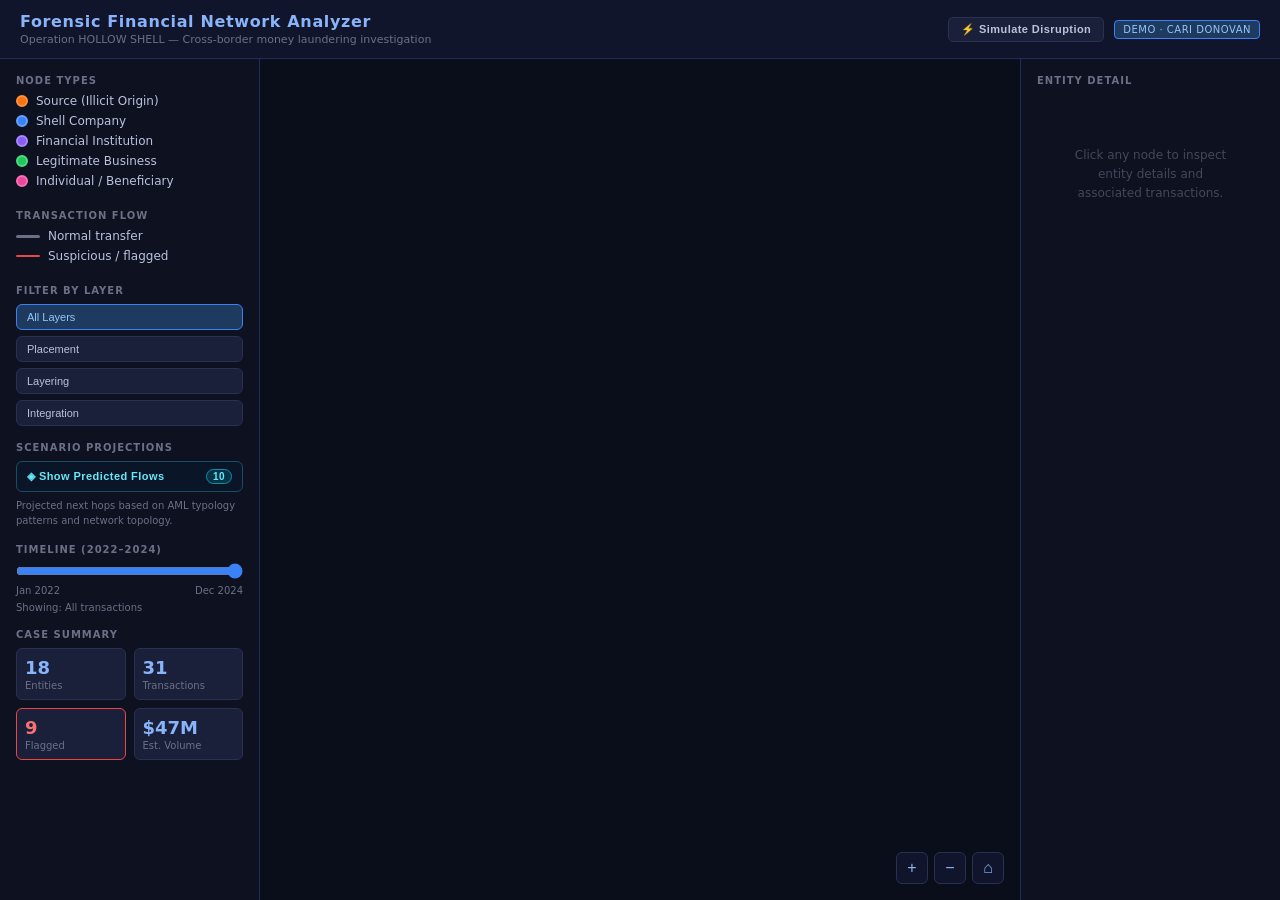
==== index.html @ 0a5bdac6 "Sync demo from private repo" ====
<!doctype html>
<html lang="en">
  <head>
    <meta charset="UTF-8" />
    <meta name="viewport" content="width=device-width, initial-scale=1.0" />
    <title>Forensic Financial Network—Cari Donovan Demo</title>
    <link rel="stylesheet" href="styles.css" />
    <script src="https://d3js.org/d3.v7.min.js"></script>
  </head>
  <body>
    <header id="header">
      <div class="header-left">
        <h1>Forensic Financial Network Analyzer</h1>
        <p>
          Operation HOLLOW SHELL — Cross-border money laundering investigation
        </p>
      </div>
      <div class="header-right">
        <button id="mode-toggle">⚡ Simulate Disruption</button>
        <span class="badge">Demo · Cari Donovan</span>
      </div>
    </header>

    <div class="disrupt-banner" id="disrupt-banner">
      ⚠ Disruption Simulation active — click any node to freeze / seize it and
      model the impact on fund flows
    </div>

    <div class="workspace">
      <!-- Left Sidebar -->
      <div class="sidebar">
        <div>
          <div class="panel-title">Node Types</div>
          <div class="legend-item">
            <div
              class="legend-dot"
              style="background: #f97316; border: 2px solid #fb923c"
            ></div>
            Source (Illicit Origin)
          </div>
          <div class="legend-item">
            <div
              class="legend-dot"
              style="background: #3b82f6; border: 2px solid #60a5fa"
            ></div>
            Shell Company
          </div>
          <div class="legend-item">
            <div
              class="legend-dot"
              style="background: #8b5cf6; border: 2px solid #a78bfa"
            ></div>
            Financial Institution
          </div>
          <div class="legend-item">
            <div
              class="legend-dot"
              style="background: #22c55e; border: 2px solid #4ade80"
            ></div>
            Legitimate Business
          </div>
          <div class="legend-item">
            <div
              class="legend-dot"
              style="background: #ec4899; border: 2px solid #f472b6"
            ></div>
            Individual / Beneficiary
          </div>
        </div>

        <div>
          <div class="panel-title">Transaction Flow</div>
          <div class="legend-item">
            <div class="legend-line" style="background: #6c7086"></div>
            Normal transfer
          </div>
          <div class="legend-item">
            <div
              class="legend-line"
              style="
                background: #ef4444;
                border-top: 2px dashed #ef4444;
                height: 0;
              "
            ></div>
            Suspicious / flagged
          </div>
        </div>

        <!-- Prediction legend item (shown when predictions active) -->
        <div id="legend-prediction" style="display: none">
          <div class="legend-item">
            <div
              class="legend-line"
              style="
                background: #06b6d4;
                border-top: 2px dashed #06b6d4;
                height: 0;
              "
            ></div>
            Predicted next flow
          </div>
        </div>

        <!-- Disruption legend (shown only in disrupt mode) -->
        <div id="legend-disrupt">
          <div class="panel-title" style="color: #d97706">Disruption Mode</div>
          <div class="legend-item">
            <div class="legend-dot-frozen"></div>
            Frozen / seized entity
          </div>
          <div class="legend-item">
            <div
              class="legend-line"
              style="background: #374151; opacity: 0.4"
            ></div>
            Blocked flow
          </div>
          <div class="legend-item">
            <div
              class="legend-line"
              style="
                background: #f59e0b;
                border-top: 2px dashed #f59e0b;
                height: 0;
              "
            ></div>
            Predicted reroute
          </div>
        </div>

        <div>
          <div class="panel-title">Filter by Layer</div>
          <div class="filter-group">
            <button class="filter-btn active" data-layer="all">
              All Layers
            </button>
            <button class="filter-btn" data-layer="placement">Placement</button>
            <button class="filter-btn" data-layer="layering">Layering</button>
            <button class="filter-btn" data-layer="integration">
              Integration
            </button>
          </div>
        </div>

        <div>
          <div class="panel-title">Scenario Projections</div>
          <button
            id="predictions-toggle"
            title="Show predicted next-hop flows based on known typologies"
          >
            ◈ Show Predicted Flows
            <span class="pred-count" id="pred-count">10</span>
          </button>
          <div
            style="
              font-size: 10px;
              color: #6c7086;
              margin-top: 6px;
              line-height: 1.5;
            "
            id="pred-hint"
          >
            Projected next hops based on AML typology patterns and network
            topology.
          </div>
        </div>

        <div>
          <div class="panel-title">Timeline (2022–2024)</div>
          <div class="timeline-wrap">
            <input type="range" id="timeline" min="0" max="100" value="100" />
            <div class="timeline-labels">
              <span id="tl-start">Jan 2022</span>
              <span id="tl-end">Dec 2024</span>
            </div>
            <div style="font-size: 10px; color: #6c7086" id="tl-active">
              Showing: All transactions
            </div>
          </div>
        </div>

        <div>
          <div class="panel-title">Case Summary</div>
          <div class="stats-grid">
            <div class="stat-card">
              <div class="stat-value" id="stat-entities">18</div>
              <div class="stat-label">Entities</div>
            </div>
            <div class="stat-card">
              <div class="stat-value" id="stat-txns">31</div>
              <div class="stat-label">Transactions</div>
            </div>
            <div class="stat-card alert">
              <div class="stat-value" id="stat-flagged">9</div>
              <div class="stat-label">Flagged</div>
            </div>
            <div class="stat-card">
              <div class="stat-value">$47M</div>
              <div class="stat-label">Est. Volume</div>
            </div>
          </div>
        </div>
      </div>

      <!-- Graph -->
      <div id="graph">
        <div class="tooltip" id="tooltip"></div>
        <div class="graph-controls">
          <button class="ctrl-btn" id="zoom-in" title="Zoom in">+</button>
          <button class="ctrl-btn" id="zoom-out" title="Zoom out">−</button>
          <button class="ctrl-btn" id="zoom-reset" title="Reset view">⌂</button>
        </div>
      </div>

      <!-- Right Detail / Disruption Panel -->
      <div class="detail-panel" id="detail-panel">
        <div class="panel-title" id="right-panel-title">Entity Detail</div>
        <div class="detail-empty" id="detail-empty">
          Click any node to inspect<br />entity details and<br />associated
          transactions.
        </div>
      </div>
    </div>

    <script>
      // ═══════════════════════════════════════════════════════════════
      //  SCENARIO DATA — Operation HOLLOW SHELL
      // ═══════════════════════════════════════════════════════════════

      const NODES = [
        {
          id: 'criminal-org',
          label: 'Criminal Org\n(Undisclosed)',
          type: 'source',
          layer: 'placement',
          risk: 'high',
          country: 'MX',
          desc: 'Primary source of illicit funds generated through narcotics trafficking.',
          totalIn: 0,
          totalOut: 18500000,
        },
        {
          id: 'cash-biz-1',
          label: 'Lucky Star\nCasino',
          type: 'source',
          layer: 'placement',
          risk: 'high',
          country: 'MX',
          desc: 'Cash-intensive business used to commingle illicit proceeds.',
          totalIn: 3200000,
          totalOut: 5100000,
        },
        {
          id: 'cash-biz-2',
          label: 'Rapid Exchange\n(FX Broker)',
          type: 'source',
          layer: 'placement',
          risk: 'high',
          country: 'PA',
          desc: 'Unlicensed money service business facilitating bulk cash exchange.',
          totalIn: 2800000,
          totalOut: 4600000,
        },
        {
          id: 'shell-1',
          label: 'Vantage\nHoldings Ltd',
          type: 'shell',
          layer: 'layering',
          risk: 'high',
          country: 'BVI',
          desc: 'British Virgin Islands shell with single nominee director. No disclosed UBO.',
          totalIn: 9200000,
          totalOut: 8800000,
        },
        {
          id: 'shell-2',
          label: 'Meridian\nCapital SA',
          type: 'shell',
          layer: 'layering',
          risk: 'high',
          country: 'PA',
          desc: 'Panama registered entity. Shares same registered agent as 3 other shells.',
          totalIn: 6400000,
          totalOut: 6100000,
        },
        {
          id: 'shell-3',
          label: 'Crestview\nLLC',
          type: 'shell',
          layer: 'layering',
          risk: 'medium',
          country: 'WY',
          desc: 'Wyoming LLC. Minimal activity history. Formed 3 months before first large transfer.',
          totalIn: 4200000,
          totalOut: 3900000,
        },
        {
          id: 'shell-4',
          label: 'Opal\nVentures GmbH',
          type: 'shell',
          layer: 'layering',
          risk: 'high',
          country: 'DE',
          desc: 'German entity used to add EU jurisdictional legitimacy layer.',
          totalIn: 5100000,
          totalOut: 4700000,
        },
        {
          id: 'shell-5',
          label: 'Nexus\nTrade Inc',
          type: 'shell',
          layer: 'layering',
          risk: 'medium',
          country: 'SG',
          desc: 'Singapore-registered. Purports to be import/export; no verifiable trade records.',
          totalIn: 3800000,
          totalOut: 3400000,
        },
        {
          id: 'bank-offshore',
          label: 'Cayman\nPrivate Bank',
          type: 'institution',
          layer: 'layering',
          risk: 'high',
          country: 'KY',
          desc: 'Offshore private bank. Weak AML controls. Three SARs filed by correspondent banks.',
          totalIn: 12000000,
          totalOut: 11200000,
        },
        {
          id: 'bank-eu',
          label: 'Eurobank\nZurich',
          type: 'institution',
          layer: 'layering',
          risk: 'medium',
          country: 'CH',
          desc: 'Swiss private bank. Correspondent account used for layering. Subpoena issued.',
          totalIn: 7400000,
          totalOut: 6900000,
        },
        {
          id: 'bank-us',
          label: 'Atlantic\nNational Bank',
          type: 'institution',
          layer: 'layering',
          risk: 'low',
          country: 'US',
          desc: 'US correspondent bank. Flagged structuring patterns. Filed CTRs. Cooperating.',
          totalIn: 4100000,
          totalOut: 3600000,
        },
        {
          id: 're-miami',
          label: 'Bayshore\nProperties LLC',
          type: 'legitimate',
          layer: 'integration',
          risk: 'medium',
          country: 'US',
          desc: 'Luxury real estate purchases. $12.4M in Miami condos acquired in 18 months.',
          totalIn: 5200000,
          totalOut: 0,
        },
        {
          id: 're-madrid',
          label: 'Iberian\nReal Estate SA',
          type: 'legitimate',
          layer: 'integration',
          risk: 'medium',
          country: 'ES',
          desc: 'Purchases in Madrid and Costa del Sol. Nominee buyer arrangement suspected.',
          totalIn: 3600000,
          totalOut: 0,
        },
        {
          id: 'inv-fund',
          label: 'Pinnacle\nGrowth Fund',
          type: 'legitimate',
          layer: 'integration',
          risk: 'medium',
          country: 'US',
          desc: 'Registered hedge fund. Received capital from shell entities without proper KYC.',
          totalIn: 4800000,
          totalOut: 0,
        },
        {
          id: 'art-dealer',
          label: "Maison\nD'Art Gallery",
          type: 'legitimate',
          layer: 'integration',
          risk: 'high',
          country: 'FR',
          desc: 'High-value art transactions. Used to transfer value without bank reporting requirements.',
          totalIn: 2900000,
          totalOut: 0,
        },
        {
          id: 'tech-co',
          label: 'NovaTech\nSolutions Inc',
          type: 'legitimate',
          layer: 'integration',
          risk: 'low',
          country: 'US',
          desc: 'Legitimate tech company. Unknowing recipient of laundered capital via VC round.',
          totalIn: 2100000,
          totalOut: 0,
        },
        {
          id: 'bene-1',
          label: 'R. Castillo',
          type: 'individual',
          layer: 'integration',
          risk: 'high',
          country: 'MX',
          desc: 'Suspected principal. UBO of multiple shell companies. Travel patterns align with fund flows.',
          totalIn: 1800000,
          totalOut: 0,
        },
        {
          id: 'bene-2',
          label: 'A. Muller',
          type: 'individual',
          layer: 'integration',
          risk: 'medium',
          country: 'DE',
          desc: 'Nominee director across 4 entities. Claims no knowledge of underlying transactions.',
          totalIn: 950000,
          totalOut: 0,
        },
      ];

      const LINKS = [
        {
          source: 'criminal-org',
          target: 'shell-1',
          amount: 8500000,
          date: '2022-03',
          suspicious: true,
          label: '$8.5M',
        },
        {
          source: 'criminal-org',
          target: 'shell-2',
          amount: 6200000,
          date: '2022-05',
          suspicious: true,
          label: '$6.2M',
        },
        {
          source: 'cash-biz-1',
          target: 'bank-offshore',
          amount: 3800000,
          date: '2022-02',
          suspicious: true,
          label: '$3.8M',
        },
        {
          source: 'cash-biz-1',
          target: 'shell-3',
          amount: 2100000,
          date: '2022-06',
          suspicious: false,
          label: '$2.1M',
        },
        {
          source: 'cash-biz-2',
          target: 'shell-4',
          amount: 2800000,
          date: '2022-04',
          suspicious: true,
          label: '$2.8M',
        },
        {
          source: 'cash-biz-2',
          target: 'shell-2',
          amount: 1600000,
          date: '2022-07',
          suspicious: false,
          label: '$1.6M',
        },
        {
          source: 'shell-1',
          target: 'bank-offshore',
          amount: 5400000,
          date: '2022-08',
          suspicious: true,
          label: '$5.4M',
        },
        {
          source: 'shell-1',
          target: 'shell-4',
          amount: 3100000,
          date: '2022-10',
          suspicious: true,
          label: '$3.1M',
        },
        {
          source: 'shell-2',
          target: 'bank-eu',
          amount: 4200000,
          date: '2022-09',
          suspicious: false,
          label: '$4.2M',
        },
        {
          source: 'shell-2',
          target: 'shell-5',
          amount: 2800000,
          date: '2022-11',
          suspicious: false,
          label: '$2.8M',
        },
        {
          source: 'shell-3',
          target: 'bank-eu',
          amount: 2600000,
          date: '2023-01',
          suspicious: false,
          label: '$2.6M',
        },
        {
          source: 'shell-4',
          target: 'bank-offshore',
          amount: 4200000,
          date: '2022-12',
          suspicious: true,
          label: '$4.2M',
        },
        {
          source: 'shell-5',
          target: 'bank-eu',
          amount: 1900000,
          date: '2023-02',
          suspicious: false,
          label: '$1.9M',
        },
        {
          source: 'shell-5',
          target: 'shell-3',
          amount: 1800000,
          date: '2023-03',
          suspicious: false,
          label: '$1.8M',
        },
        {
          source: 'bank-offshore',
          target: 'bank-eu',
          amount: 6800000,
          date: '2023-04',
          suspicious: true,
          label: '$6.8M',
        },
        {
          source: 'bank-offshore',
          target: 'bank-us',
          amount: 3100000,
          date: '2023-05',
          suspicious: false,
          label: '$3.1M',
        },
        {
          source: 'bank-eu',
          target: 'bank-us',
          amount: 2400000,
          date: '2023-06',
          suspicious: false,
          label: '$2.4M',
        },
        {
          source: 'bank-eu',
          target: 're-madrid',
          amount: 3600000,
          date: '2023-08',
          suspicious: false,
          label: '$3.6M',
        },
        {
          source: 'bank-eu',
          target: 'art-dealer',
          amount: 1800000,
          date: '2023-09',
          suspicious: true,
          label: '$1.8M',
        },
        {
          source: 'bank-us',
          target: 're-miami',
          amount: 2800000,
          date: '2023-10',
          suspicious: false,
          label: '$2.8M',
        },
        {
          source: 'bank-us',
          target: 'inv-fund',
          amount: 1800000,
          date: '2023-11',
          suspicious: false,
          label: '$1.8M',
        },
        {
          source: 'shell-3',
          target: 're-miami',
          amount: 2400000,
          date: '2024-01',
          suspicious: false,
          label: '$2.4M',
        },
        {
          source: 'shell-4',
          target: 'art-dealer',
          amount: 1100000,
          date: '2024-02',
          suspicious: true,
          label: '$1.1M',
        },
        {
          source: 'shell-5',
          target: 'tech-co',
          amount: 2100000,
          date: '2024-03',
          suspicious: false,
          label: '$2.1M',
        },
        {
          source: 'shell-1',
          target: 'inv-fund',
          amount: 1600000,
          date: '2024-02',
          suspicious: false,
          label: '$1.6M',
        },
        {
          source: 're-miami',
          target: 'bene-1',
          amount: 820000,
          date: '2024-04',
          suspicious: true,
          label: '$820K',
        },
        {
          source: 'art-dealer',
          target: 'bene-1',
          amount: 980000,
          date: '2024-05',
          suspicious: true,
          label: '$980K',
        },
        {
          source: 'shell-4',
          target: 'bene-2',
          amount: 950000,
          date: '2024-03',
          suspicious: false,
          label: '$950K',
        },
        {
          source: 'bank-eu',
          target: 'bene-1',
          amount: 1100000,
          date: '2024-06',
          suspicious: true,
          label: '$1.1M',
        },
      ];

      // ═══════════════════════════════════════════════════════════════
      //  REROUTE DATA — predicted alternative paths when nodes are frozen
      //  Each entry activates when its triggerNode is seized.
      //  source/target must not themselves be frozen to be shown.
      // ═══════════════════════════════════════════════════════════════
      const REROUTE_LINKS = [
        // If Cayman bank seized: shells find alternate path via Eurobank or new shells
        {
          source: 'shell-1',
          target: 'bank-eu',
          amount: 5400000,
          triggerNode: 'bank-offshore',
          label: '~$5.4M',
          confidence: 78,
          rationale:
            'Vantage Holdings has existing Eurobank correspondent relationship',
        },
        {
          source: 'shell-4',
          target: 'bank-eu',
          amount: 4200000,
          triggerNode: 'bank-offshore',
          label: '~$4.2M',
          confidence: 71,
          rationale: 'Opal GmbH EU registration enables direct Eurobank access',
        },
        {
          source: 'cash-biz-1',
          target: 'shell-2',
          amount: 3800000,
          triggerNode: 'bank-offshore',
          label: '~$3.8M',
          confidence: 65,
          rationale:
            'Casino redirects through Meridian Capital to avoid bank seizure',
        },

        // If Vantage Holdings (shell-1) seized: criminal org reroutes to dormant shells
        {
          source: 'criminal-org',
          target: 'shell-3',
          amount: 8500000,
          triggerNode: 'shell-1',
          label: '~$8.5M',
          confidence: 82,
          rationale: 'Crestview LLC activated as primary placement vehicle',
        },
        {
          source: 'criminal-org',
          target: 'shell-5',
          amount: 4200000,
          triggerNode: 'shell-1',
          label: '~$4.2M',
          confidence: 58,
          rationale: 'Nexus Trade absorbs partial volume as secondary route',
        },

        // If Eurobank seized: layering shifts to US correspondent directly
        {
          source: 'shell-2',
          target: 'bank-us',
          amount: 4200000,
          triggerNode: 'bank-eu',
          label: '~$4.2M',
          confidence: 68,
          rationale: 'Meridian Capital uses US-licensed agent for direct wire',
        },
        {
          source: 'shell-3',
          target: 'bank-us',
          amount: 2600000,
          triggerNode: 'bank-eu',
          label: '~$2.6M',
          confidence: 73,
          rationale: 'Crestview LLC reroutes via Wyoming-US banking channel',
        },

        // If Meridian Capital (shell-2) seized: criminal org redistributes
        {
          source: 'criminal-org',
          target: 'shell-4',
          amount: 6200000,
          triggerNode: 'shell-2',
          label: '~$6.2M',
          confidence: 75,
          rationale: 'Opal GmbH absorbs Meridian volume via EU shell network',
        },
        {
          source: 'cash-biz-2',
          target: 'shell-5',
          amount: 1600000,
          triggerNode: 'shell-2',
          label: '~$1.6M',
          confidence: 69,
          rationale:
            'FX broker switches to Nexus Trade as layering intermediary',
        },

        // If Atlantic Bank seized: integration channels shift
        {
          source: 'bank-eu',
          target: 'inv-fund',
          amount: 2400000,
          triggerNode: 'bank-us',
          label: '~$2.4M',
          confidence: 73,
          rationale: 'Pinnacle Fund accessed directly via Swiss wire',
        },
        {
          source: 'bank-eu',
          target: 're-miami',
          amount: 2800000,
          triggerNode: 'bank-us',
          label: '~$2.8M',
          confidence: 66,
          rationale:
            'Miami real estate funded directly via Eurobank offshore account',
        },
      ];

      // ═══════════════════════════════════════════════════════════════
      //  PREDICTED FLOWS — Option A
      //  Forward-looking next hops based on AML typology + network topology.
      //  These are always available in investigate mode (independent of
      //  disruption reroutes which are triggered by freezing a node).
      // ═══════════════════════════════════════════════════════════════
      const PREDICTED_LINKS = [
        // Shell companies likely advancing toward integration
        {
          source: 'shell-2',
          target: 're-madrid',
          confidence: 74,
          label: 'Predicted',
          rationale:
            'Meridian Capital matches typology of Panama shells that direct into European real estate. Shared registered agent with known Iberian real estate network.',
        },
        {
          source: 'shell-2',
          target: 'art-dealer',
          confidence: 61,
          label: 'Predicted',
          rationale:
            'Art market transactions observed in affiliated network. High-value, below SWIFT reporting threshold — low scrutiny integration vehicle.',
        },
        {
          source: 'shell-4',
          target: 'inv-fund',
          confidence: 69,
          label: 'Predicted',
          rationale:
            'Opal GmbH capital injection pattern mirrors prior Pinnacle Fund contribution structure. EU-to-US fund flow is established layering path.',
        },
        {
          source: 'shell-3',
          target: 'inv-fund',
          confidence: 58,
          label: 'Predicted',
          rationale:
            'Crestview LLC has unaccounted outbound capacity. Fund investment is lowest-scrutiny US integration vehicle for Wyoming LLCs.',
        },

        // Offshore bank advancing directly to integration assets
        {
          source: 'bank-offshore',
          target: 're-miami',
          confidence: 77,
          label: 'Predicted',
          rationale:
            'Cayman-to-Miami real estate is the highest-frequency integration typology in this jurisdiction pair. Three prior SARs match this pattern.',
        },
        {
          source: 'bank-offshore',
          target: 'art-dealer',
          confidence: 65,
          label: 'Predicted',
          rationale:
            'Cayman bank has prior wire history to Paris art dealers. Gallery transactions avoid automatic SWIFT reporting thresholds.',
        },

        // Beneficiary likely to receive further distributions
        {
          source: 're-miami',
          target: 'bene-1',
          confidence: 82,
          label: 'Predicted',
          rationale:
            'R. Castillo has received prior distributions from this entity. Property liquidation or rental income extraction pattern consistent with timeline.',
        },
        {
          source: 'inv-fund',
          target: 'bene-1',
          confidence: 71,
          label: 'Predicted',
          rationale:
            'Fund distribution cycle aligns with prior Castillo payment timing. Principal-beneficiary link confirmed via corporate filings.',
        },

        // Secondary beneficiary extraction paths
        {
          source: 'art-dealer',
          target: 'bene-2',
          confidence: 55,
          label: 'Predicted',
          rationale:
            'A. Muller holds nominee director role in entities connected to the gallery. Secondary beneficiary extraction is consistent with nominee compensation patterns.',
        },
        {
          source: 'tech-co',
          target: 'bene-1',
          confidence: 63,
          label: 'Predicted',
          rationale:
            'NovaTech VC round investors may claim returns via capital gains. Castillo is linked to the investor group through a BVI holding entity.',
        },
      ];

      // ═══════════════════════════════════════════════════════════════
      //  Color maps
      // ═══════════════════════════════════════════════════════════════
      const NODE_COLOR = {
        source: '#f97316',
        shell: '#3b82f6',
        institution: '#8b5cf6',
        legitimate: '#22c55e',
        individual: '#ec4899',
      };

      const NODE_STROKE = {
        source: '#fb923c',
        shell: '#60a5fa',
        institution: '#a78bfa',
        legitimate: '#4ade80',
        individual: '#f472b6',
      };

      const nodeById = Object.fromEntries(NODES.map((n) => [n.id, n]));

      // ═══════════════════════════════════════════════════════════════
      //  Mode state
      // ═══════════════════════════════════════════════════════════════
      let disruptMode = false;
      let predictionsActive = false;
      const frozenNodes = new Set();

      // ═══════════════════════════════════════════════════════════════
      //  D3 setup
      // ═══════════════════════════════════════════════════════════════
      const graphEl = document.getElementById('graph');
      const width = graphEl.clientWidth;
      const height = graphEl.clientHeight;

      const svg = d3
        .select('#graph')
        .append('svg')
        .attr('width', '100%')
        .attr('height', '100%');

      const defs = svg.append('defs');

      // Arrow markers
      [
        { id: 'normal', fill: '#4b5563' },
        { id: 'suspicious', fill: '#ef4444' },
        { id: 'reroute', fill: '#f59e0b' },
        { id: 'prediction', fill: '#06b6d4' },
      ].forEach(({ id, fill }) => {
        defs
          .append('marker')
          .attr('id', `arrow-${id}`)
          .attr('viewBox', '0 -4 8 8')
          .attr('refX', 22)
          .attr('refY', 0)
          .attr('markerWidth', 6)
          .attr('markerHeight', 6)
          .attr('orient', 'auto')
          .append('path')
          .attr('d', 'M0,-4L8,0L0,4')
          .attr('fill', fill);
      });

      const zoom = d3
        .zoom()
        .scaleExtent([0.2, 3])
        .on('zoom', (e) => container.attr('transform', e.transform));

      svg.call(zoom);

      const container = svg.append('g');

      // ─── Simulation ───────────────────────────────────────────────
      const simulation = d3
        .forceSimulation(NODES)
        .force(
          'link',
          d3
            .forceLink(LINKS)
            .id((d) => d.id)
            .distance((d) => (d.suspicious ? 130 : 110)),
        )
        .force('charge', d3.forceManyBody().strength(-350))
        .force('center', d3.forceCenter(width / 2, height / 2))
        .force('x', d3.forceX().strength(0.04))
        .force('y', d3.forceY().strength(0.04))
        .force('collision', d3.forceCollide(32));

      // ─── Links ────────────────────────────────────────────────────
      const linkGroup = container.append('g').attr('class', 'links');

      let linkEls = linkGroup
        .selectAll('line')
        .data(LINKS)
        .join('line')
        .attr('class', (d) => `link ${d.suspicious ? 'suspicious' : ''}`)
        .attr('stroke', (d) => (d.suspicious ? '#ef4444' : '#4b5563'))
        .attr(
          'marker-end',
          (d) => `url(#arrow-${d.suspicious ? 'suspicious' : 'normal'})`,
        );

      const linkLabelGroup = container.append('g').attr('class', 'link-labels');
      let linkLabelEls = linkLabelGroup
        .selectAll('text')
        .data(LINKS)
        .join('text')
        .attr('class', 'link-label')
        .text((d) => d.label);

      // ─── Prediction edge groups (Option A, shown in investigate mode) ──
      const predLinkGroup = container
        .append('g')
        .attr('class', 'prediction-links');
      const predLabelGroup = container
        .append('g')
        .attr('class', 'prediction-labels');
      let predEls = predLinkGroup.selectAll('line');
      let predLabelEls = predLabelGroup.selectAll('text');

      // ─── Ghost edge groups (reroutes, populated in disrupt mode) ──
      const ghostLinkGroup = container.append('g').attr('class', 'ghost-links');
      const ghostLabelGroup = container
        .append('g')
        .attr('class', 'ghost-labels');
      let ghostEls = ghostLinkGroup.selectAll('line');
      let ghostLabelEls = ghostLabelGroup.selectAll('text');

      // ─── Nodes ────────────────────────────────────────────────────
      const nodeGroup = container.append('g').attr('class', 'nodes');

      let nodeEls = nodeGroup
        .selectAll('g')
        .data(NODES)
        .join('g')
        .attr('class', 'node')
        .call(
          d3
            .drag()
            .on('start', (e, d) => {
              if (!e.active) simulation.alphaTarget(0.3).restart();
              d.fx = d.x;
              d.fy = d.y;
            })
            .on('drag', (e, d) => {
              d.fx = e.x;
              d.fy = e.y;
            })
            .on('end', (e, d) => {
              if (!e.active) simulation.alphaTarget(0);
              d.fx = null;
              d.fy = null;
            }),
        );

      nodeEls
        .filter((d) => d.risk === 'high')
        .append('circle')
        .attr('class', 'anomaly-ring')
        .attr('r', 22);

      nodeEls
        .append('circle')
        .attr('class', 'node-body')
        .attr('r', 16)
        .attr('fill', (d) => NODE_COLOR[d.type])
        .attr('stroke', (d) => NODE_STROKE[d.type]);

      // Country code label (hidden when frozen)
      nodeEls
        .append('text')
        .attr('class', 'node-country')
        .attr('text-anchor', 'middle')
        .attr('dy', '0.35em')
        .attr('font-size', '10px')
        .attr('fill', '#fff')
        .attr('font-weight', 'bold')
        .text((d) => d.country);

      // Lock icon (shown when frozen)
      nodeEls
        .append('text')
        .attr('class', 'node-lock')
        .attr('text-anchor', 'middle')
        .attr('dy', '0.35em')
        .attr('font-size', '14px')
        .style('display', 'none')
        .text('🔒');

      // Node labels
      nodeEls
        .append('text')
        .attr('text-anchor', 'middle')
        .attr('y', 26)
        .attr('fill', '#bac2de')
        .attr('font-size', '9px')
        .selectAll('tspan')
        .data((d) => d.label.split('\n'))
        .join('tspan')
        .attr('x', 0)
        .attr('dy', (d, i) => (i === 0 ? 0 : '1.2em'))
        .text((d) => d);

      // ─── Tooltip & node interaction ───────────────────────────────
      const tooltip = document.getElementById('tooltip');

      nodeEls
        .on('mouseover', (event, d) => {
          const frozenLabel = frozenNodes.has(d.id) ? ' · FROZEN' : '';
          tooltip.style.opacity = '1';
          tooltip.innerHTML = `<strong>${d.label.replace('\n', ' ')}</strong>${frozenLabel}<br/>${d.country} · ${d.type}<br/><span style="color:#6c7086">${d.desc.substring(0, 80)}…</span>`;
        })
        .on('mousemove', (event) => {
          const rect = graphEl.getBoundingClientRect();
          const x = event.clientX - rect.left + 12;
          const y = event.clientY - rect.top + 12;
          tooltip.style.left = `${Math.min(x, rect.width - 220)}px`;
          tooltip.style.top = `${Math.min(y, rect.height - 100)}px`;
        })
        .on('mouseout', () => {
          tooltip.style.opacity = '0';
        })
        .on('click', (event, d) => {
          if (disruptMode) {
            toggleFreeze(d);
          } else {
            showDetail(d);
          }
        });

      // ─── Simulation tick ──────────────────────────────────────────
      simulation.on('tick', () => {
        linkEls
          .attr('x1', (d) => d.source.x)
          .attr('y1', (d) => d.source.y)
          .attr('x2', (d) => d.target.x)
          .attr('y2', (d) => d.target.y);

        linkLabelEls
          .attr('x', (d) => (d.source.x + d.target.x) / 2)
          .attr('y', (d) => (d.source.y + d.target.y) / 2);

        nodeEls.attr('transform', (d) => `translate(${d.x},${d.y})`);

        ghostEls
          .attr('x1', (d) => nodeById[d.source]?.x ?? 0)
          .attr('y1', (d) => nodeById[d.source]?.y ?? 0)
          .attr('x2', (d) => nodeById[d.target]?.x ?? 0)
          .attr('y2', (d) => nodeById[d.target]?.y ?? 0);

        ghostLabelEls
          .attr(
            'x',
            (d) =>
              ((nodeById[d.source]?.x ?? 0) + (nodeById[d.target]?.x ?? 0)) / 2,
          )
          .attr(
            'y',
            (d) =>
              ((nodeById[d.source]?.y ?? 0) + (nodeById[d.target]?.y ?? 0)) /
                2 -
              6,
          );

        predEls
          .attr('x1', (d) => nodeById[d.source]?.x ?? 0)
          .attr('y1', (d) => nodeById[d.source]?.y ?? 0)
          .attr('x2', (d) => nodeById[d.target]?.x ?? 0)
          .attr('y2', (d) => nodeById[d.target]?.y ?? 0);

        predLabelEls
          .attr(
            'x',
            (d) =>
              ((nodeById[d.source]?.x ?? 0) + (nodeById[d.target]?.x ?? 0)) / 2,
          )
          .attr(
            'y',
            (d) =>
              ((nodeById[d.source]?.y ?? 0) + (nodeById[d.target]?.y ?? 0)) /
                2 -
              6,
          );
      });

      // ═══════════════════════════════════════════════════════════════
      //  Investigate mode — entity detail panel
      // ═══════════════════════════════════════════════════════════════
      function showDetail(d) {
        const panel = document.getElementById('detail-panel');
        document.getElementById('right-panel-title').textContent =
          'Entity Detail';
        const relatedLinks = LINKS.filter(
          (l) =>
            (l.source.id || l.source) === d.id ||
            (l.target.id || l.target) === d.id,
        );
        panel.innerHTML = `
    <div class="panel-title">Entity Detail</div>
    <div class="detail-card">
      <h3>${d.label.replace('\n', ' ')}</h3>
      <div class="detail-row"><span>Type</span><span>${d.type}</span></div>
      <div class="detail-row"><span>Country</span><span>${d.country}</span></div>
      <div class="detail-row"><span>Layer</span><span style="text-transform:capitalize">${d.layer}</span></div>
      <div class="detail-row"><span>Risk</span><span><span class="risk-badge risk-${d.risk}">${d.risk}</span></span></div>
      ${d.totalIn ? `<div class="detail-row"><span>Total In</span><span>$${(d.totalIn / 1e6).toFixed(1)}M</span></div>` : ''}
      ${d.totalOut ? `<div class="detail-row"><span>Total Out</span><span>$${(d.totalOut / 1e6).toFixed(1)}M</span></div>` : ''}
    </div>
    <div class="detail-card">
      <h3>Description</h3>
      <p style="font-size:11px;color:#bac2de;line-height:1.6">${d.desc}</p>
    </div>
    <div class="detail-card">
      <h3>Transactions (${relatedLinks.length})</h3>
      <div class="txn-list">
        ${relatedLinks
          .map((l) => {
            const srcId = l.source.id || l.source;
            const tgtId = l.target.id || l.target;
            const dir = srcId === d.id ? '→' : '←';
            const other =
              srcId === d.id
                ? NODES.find((n) => n.id === tgtId)?.label.replace('\n', ' ')
                : NODES.find((n) => n.id === srcId)?.label.replace('\n', ' ');
            return `<div class="txn-item ${l.suspicious ? 'txn-suspicious' : ''}">
            <div><span class="txn-amount">${l.label}</span> ${dir} ${other || '?'}</div>
            <div style="color:#6c7086;margin-top:2px">${l.date}${l.suspicious ? ' · ⚠ Flagged' : ''}</div>
          </div>`;
          })
          .join('')}
      </div>
    </div>
    ${(() => {
      if (!predictionsActive) return '';
      const preds = PREDICTED_LINKS.filter(
        (p) => p.source === d.id || p.target === d.id,
      );
      if (!preds.length) return '';
      return `<div class="detail-card" style="border-color:#164e63;background:#031a25">
        <h3 style="color:#67e8f9">Predicted Next Flows (${preds.length})</h3>
        <div class="txn-list">
          ${preds
            .map((p) => {
              const dir = p.source === d.id ? '→' : '←';
              const otherId = p.source === d.id ? p.target : p.source;
              const other =
                nodeById[otherId]?.label.replace('\n', ' ') || otherId;
              return `<div class="txn-item txn-predicted">
              <div><span class="txn-amount">${p.label}</span> ${dir} ${other}</div>
              <div style="display:flex;align-items:center;gap:6px;margin-top:4px">
                <div style="flex:1;height:3px;background:#0c2a36;border-radius:2px">
                  <div style="width:${p.confidence}%;height:100%;background:#06b6d4;border-radius:2px"></div>
                </div>
                <span style="color:#0891b2;font-size:9px">${p.confidence}%</span>
              </div>
              <div style="color:#4b6670;margin-top:3px;font-size:9px">${p.rationale}</div>
            </div>`;
            })
            .join('')}
        </div>
      </div>`;
    })()}
  `;
      }

      // ═══════════════════════════════════════════════════════════════
      //  Predicted flow paths — Option A
      // ═══════════════════════════════════════════════════════════════
      function applyPredictions() {
        if (!predictionsActive || disruptMode) {
          predLinkGroup.selectAll('line').remove();
          predLabelGroup.selectAll('text').remove();
          predEls = predLinkGroup.selectAll('line');
          predLabelEls = predLabelGroup.selectAll('text');
          return;
        }

        predEls = predLinkGroup
          .selectAll('line')
          .data(PREDICTED_LINKS)
          .join('line')
          .attr('class', 'prediction-link')
          .attr('marker-end', 'url(#arrow-prediction)')
          .attr('x1', (d) => nodeById[d.source]?.x ?? 0)
          .attr('y1', (d) => nodeById[d.source]?.y ?? 0)
          .attr('x2', (d) => nodeById[d.target]?.x ?? 0)
          .attr('y2', (d) => nodeById[d.target]?.y ?? 0)
          .on('mouseover', (event, d) => {
            tooltip.style.opacity = '1';
            tooltip.innerHTML = `
        <strong style="color:#67e8f9">Predicted Flow</strong><br/>
        ${nodeById[d.source]?.label.replace('\n', ' ')} → ${nodeById[d.target]?.label.replace('\n', ' ')}<br/>
        <span style="color:#0891b2">${d.confidence}% confidence</span><br/>
        <span style="color:#6c7086">${d.rationale}</span>`;
          })
          .on('mousemove', (event) => {
            const rect = graphEl.getBoundingClientRect();
            const x = event.clientX - rect.left + 12;
            const y = event.clientY - rect.top + 12;
            tooltip.style.left = `${Math.min(x, rect.width - 220)}px`;
            tooltip.style.top = `${Math.min(y, rect.height - 120)}px`;
          })
          .on('mouseout', () => {
            tooltip.style.opacity = '0';
          });

        predLabelEls = predLabelGroup
          .selectAll('text')
          .data(PREDICTED_LINKS)
          .join('text')
          .attr('class', 'prediction-link-label')
          .text((d) => `${d.confidence}%`)
          .attr(
            'x',
            (d) =>
              ((nodeById[d.source]?.x ?? 0) + (nodeById[d.target]?.x ?? 0)) / 2,
          )
          .attr(
            'y',
            (d) =>
              ((nodeById[d.source]?.y ?? 0) + (nodeById[d.target]?.y ?? 0)) /
                2 -
              6,
          );
      }

      document
        .getElementById('predictions-toggle')
        .addEventListener('click', () => {
          if (disruptMode) return;
          setPredictions(!predictionsActive);
        });

      function setPredictions(on) {
        predictionsActive = on;
        const btn = document.getElementById('predictions-toggle');
        btn.classList.toggle('active', on);
        // Update label text while preserving the count badge span
        const badge = btn.querySelector('.pred-count');
        btn.textContent = on
          ? '◈ Hide Predicted Flows '
          : '◈ Show Predicted Flows ';
        btn.appendChild(badge);
        document.getElementById('legend-prediction').style.display = on
          ? 'block'
          : 'none';
        document.getElementById('pred-hint').style.display = on
          ? 'none'
          : 'block';
        applyPredictions();
      }

      // ═══════════════════════════════════════════════════════════════
      //  Disruption simulator
      // ═══════════════════════════════════════════════════════════════
      function getActiveReroutes() {
        return REROUTE_LINKS.filter(
          (r) =>
            frozenNodes.has(r.triggerNode) &&
            !frozenNodes.has(r.source) &&
            !frozenNodes.has(r.target),
        );
      }

      function toggleFreeze(d) {
        if (frozenNodes.has(d.id)) {
          frozenNodes.delete(d.id);
        } else {
          frozenNodes.add(d.id);
        }
        applyDisruption();
      }

      function applyDisruption() {
        // ── Node visuals ──────────────────────────────────────────────
        nodeEls
          .select('circle.node-body')
          .attr('fill', (d) =>
            frozenNodes.has(d.id) ? '#374151' : NODE_COLOR[d.type],
          )
          .attr('stroke', (d) =>
            frozenNodes.has(d.id) ? '#6b7280' : NODE_STROKE[d.type],
          )
          .attr('opacity', (d) => (frozenNodes.has(d.id) ? 0.55 : 1));

        nodeEls
          .select('.node-country')
          .style('display', (d) => (frozenNodes.has(d.id) ? 'none' : null));
        nodeEls
          .select('.node-lock')
          .style('display', (d) => (frozenNodes.has(d.id) ? null : 'none'));

        // Suppress anomaly ring pulsing on frozen nodes
        nodeEls
          .select('.anomaly-ring')
          .style('opacity', (d) => (frozenNodes.has(d.id) ? 0 : null));

        // ── Edge visuals ──────────────────────────────────────────────
        linkEls.classed('blocked', (d) => {
          const srcId = d.source.id || d.source;
          const tgtId = d.target.id || d.target;
          return frozenNodes.has(srcId) || frozenNodes.has(tgtId);
        });

        // ── Ghost reroute edges ───────────────────────────────────────
        const activeReroutes = getActiveReroutes();

        ghostEls = ghostLinkGroup
          .selectAll('line')
          .data(activeReroutes)
          .join('line')
          .attr('class', 'ghost-link')
          .attr('marker-end', 'url(#arrow-reroute)')
          .attr('x1', (d) => nodeById[d.source]?.x ?? 0)
          .attr('y1', (d) => nodeById[d.source]?.y ?? 0)
          .attr('x2', (d) => nodeById[d.target]?.x ?? 0)
          .attr('y2', (d) => nodeById[d.target]?.y ?? 0);

        ghostLabelEls = ghostLabelGroup
          .selectAll('text')
          .data(activeReroutes)
          .join('text')
          .attr('class', 'ghost-link-label')
          .text((d) => `${d.label} (${d.confidence}%)`)
          .attr(
            'x',
            (d) =>
              ((nodeById[d.source]?.x ?? 0) + (nodeById[d.target]?.x ?? 0)) / 2,
          )
          .attr(
            'y',
            (d) =>
              ((nodeById[d.source]?.y ?? 0) + (nodeById[d.target]?.y ?? 0)) /
                2 -
              6,
          );

        showDisruptionPanel();
      }

      function showDisruptionPanel() {
        const panel = document.getElementById('detail-panel');

        // Compute stats
        const blockedLinks = LINKS.filter((l) => {
          const s = l.source.id || l.source;
          const t = l.target.id || l.target;
          return frozenNodes.has(s) || frozenNodes.has(t);
        });

        const activeLinks = LINKS.filter((l) => {
          const s = l.source.id || l.source;
          const t = l.target.id || l.target;
          return !frozenNodes.has(s) && !frozenNodes.has(t);
        });

        const blockedFunds = blockedLinks.reduce((sum, l) => sum + l.amount, 0);
        const activeFunds = activeLinks.reduce((sum, l) => sum + l.amount, 0);
        const reroutes = getActiveReroutes();
        const rerouteFunds = reroutes.reduce((sum, r) => sum + r.amount, 0);

        const fmt = (v) =>
          v >= 1e6 ? `$${(v / 1e6).toFixed(1)}M` : `$${(v / 1e3).toFixed(0)}K`;

        if (frozenNodes.size === 0) {
          panel.innerHTML = `
      <div class="panel-title">Disruption Simulator</div>
      <div class="detail-empty" style="color:#6c7086;margin-top:24px">
        Click any node to<br/>freeze / seize it and<br/>model the impact.
      </div>`;
          return;
        }

        const frozenList = [...frozenNodes]
          .map((id) => {
            const node = nodeById[id];
            return `<div class="frozen-chip">
      <span>🔒 ${node?.label.replace('\n', ' ') || id}</span>
      <button onclick="unfreeze('${id}')" title="Release">✕</button>
    </div>`;
          })
          .join('');

        const rerouteItems =
          reroutes.length === 0
            ? `<div style="font-size:11px;color:#6c7086;margin-top:4px">No reroutes detected — all network paths blocked.</div>`
            : reroutes
                .map(
                  (r) => `
      <div class="reroute-item">
        <div>${nodeById[r.source]?.label.replace('\n', ' ')} → ${nodeById[r.target]?.label.replace('\n', ' ')}</div>
        <div style="color:#d97706;margin-top:2px">${r.label} · ${r.confidence}% confidence</div>
        <div class="conf-bar"><div class="conf-fill" style="width:${r.confidence}%"></div></div>
        <div style="color:#78716c;margin-top:3px;font-size:9px">${r.rationale}</div>
      </div>`,
                )
                .join('');

        panel.innerHTML = `
    <div class="panel-title" style="color:#d97706">Disruption Simulator</div>

    <div class="detail-card amber">
      <h3>Frozen Entities (${frozenNodes.size})</h3>
      <div class="frozen-list">${frozenList}</div>
      <button class="clear-btn" style="margin-top:10px" onclick="clearAllFrozen()">Clear All</button>
    </div>

    <div class="detail-card">
      <h3>Impact Analysis</h3>
      <div class="detail-row"><span>Flows blocked</span><span class="val-blocked">${blockedLinks.length}</span></div>
      <div class="detail-row"><span>Funds blocked</span><span class="val-blocked">${fmt(blockedFunds)}</span></div>
      <div class="detail-row"><span>Flows still active</span><span class="val-safe">${activeLinks.length}</span></div>
      <div class="detail-row"><span>Funds still at risk</span><span class="val-amber">${fmt(activeFunds)}</span></div>
      <div class="detail-row"><span>Predicted reroutes</span><span class="val-amber">${reroutes.length}</span></div>
      ${reroutes.length ? `<div class="detail-row"><span>Reroute volume</span><span class="val-amber">${fmt(rerouteFunds)}</span></div>` : ''}
    </div>

    <div class="detail-card amber">
      <h3>Predicted Reroutes</h3>
      <div class="reroute-list">${rerouteItems}</div>
    </div>
  `;
      }

      // Called from inline button HTML
      function unfreeze(id) {
        frozenNodes.delete(id);
        applyDisruption();
      }

      function clearAllFrozen() {
        frozenNodes.clear();
        applyDisruption();
      }

      // ═══════════════════════════════════════════════════════════════
      //  Mode toggle
      // ═══════════════════════════════════════════════════════════════
      function resetDisruptVisuals() {
        frozenNodes.clear();
        // Restore node styles
        nodeEls
          .select('circle.node-body')
          .attr('fill', (d) => NODE_COLOR[d.type])
          .attr('stroke', (d) => NODE_STROKE[d.type])
          .attr('opacity', 1);
        nodeEls.select('.node-country').style('display', null);
        nodeEls.select('.node-lock').style('display', 'none');
        nodeEls.select('.anomaly-ring').style('opacity', null);
        linkEls.classed('blocked', false);
        ghostLinkGroup.selectAll('line').remove();
        ghostLabelGroup.selectAll('text').remove();
        ghostEls = ghostLinkGroup.selectAll('line');
        ghostLabelEls = ghostLabelGroup.selectAll('text');
      }

      document.getElementById('mode-toggle').addEventListener('click', () => {
        disruptMode = !disruptMode;
        const btn = document.getElementById('mode-toggle');
        const banner = document.getElementById('disrupt-banner');
        const header = document.getElementById('header');
        const legendDisrupt = document.getElementById('legend-disrupt');
        const panel = document.getElementById('detail-panel');

        if (disruptMode) {
          btn.textContent = '✕ Exit Simulation';
          btn.classList.add('active');
          banner.classList.add('visible');
          header.classList.add('disrupt-active');
          legendDisrupt.classList.add('visible');
          graphEl.classList.add('disrupt-active-graph');
          // Hide predictions while in disruption mode; disable the toggle button
          applyPredictions(); // clears pred edges since disruptMode=true check is in applyPredictions
          document.getElementById('predictions-toggle').disabled = true;
          document.getElementById('legend-prediction').style.display = 'none';
          showDisruptionPanel();
        } else {
          btn.textContent = '⚡ Simulate Disruption';
          btn.classList.remove('active');
          banner.classList.remove('visible');
          header.classList.remove('disrupt-active');
          legendDisrupt.classList.remove('visible');
          graphEl.classList.remove('disrupt-active-graph');
          // Re-enable predictions toggle and restore if it was active before
          document.getElementById('predictions-toggle').disabled = false;
          if (predictionsActive) {
            document.getElementById('legend-prediction').style.display =
              'block';
            applyPredictions();
          }
          resetDisruptVisuals();
          // Restore investigate mode panel
          panel.innerHTML = `
      <div class="panel-title">Entity Detail</div>
      <div class="detail-empty" id="detail-empty">
        Click any node to inspect<br/>entity details and<br/>associated transactions.
      </div>`;
        }
      });

      // ═══════════════════════════════════════════════════════════════
      //  Layer filter
      // ═══════════════════════════════════════════════════════════════
      let activeLayer = 'all';

      document.querySelectorAll('.filter-btn[data-layer]').forEach((btn) => {
        btn.addEventListener('click', () => {
          document
            .querySelectorAll('.filter-btn[data-layer]')
            .forEach((b) => b.classList.remove('active'));
          btn.classList.add('active');
          activeLayer = btn.dataset.layer;
          applyFilters();
        });
      });

      // ═══════════════════════════════════════════════════════════════
      //  Timeline filter
      // ═══════════════════════════════════════════════════════════════
      let timelineMax = 100;

      const months = [];
      const start = new Date('2022-01');
      const end = new Date('2024-12');
      let cur = new Date(start);
      while (cur <= end) {
        months.push(
          `${cur.getFullYear()}-${String(cur.getMonth() + 1).padStart(2, '0')}`,
        );
        cur.setMonth(cur.getMonth() + 1);
      }

      document
        .getElementById('timeline')
        .addEventListener('input', function () {
          const idx = Math.floor((this.value / 100) * (months.length - 1));
          const cutoff = months[idx];
          document.getElementById('tl-end').textContent = formatMonth(cutoff);
          document.getElementById('tl-active').textContent =
            `Showing: through ${formatMonth(cutoff)}`;
          timelineMax = this.value;
          applyFilters();
        });

      function formatMonth(m) {
        const [y, mo] = m.split('-');
        return `${['Jan', 'Feb', 'Mar', 'Apr', 'May', 'Jun', 'Jul', 'Aug', 'Sep', 'Oct', 'Nov', 'Dec'][parseInt(mo) - 1]} ${y}`;
      }

      function getDateCutoff() {
        return months[Math.floor((timelineMax / 100) * (months.length - 1))];
      }

      function applyFilters() {
        const cutoff = getDateCutoff();

        const visibleLinks = LINKS.filter((l) => {
          if (l.date > cutoff) return false;
          if (activeLayer === 'all') return true;
          const s = NODES.find((n) => n.id === (l.source.id || l.source));
          const t = NODES.find((n) => n.id === (l.target.id || l.target));
          return s?.layer === activeLayer || t?.layer === activeLayer;
        });

        const visibleNodeIds = new Set(
          visibleLinks.flatMap((l) => [
            l.source.id || l.source,
            l.target.id || l.target,
          ]),
        );
        if (activeLayer === 'all') {
          NODES.forEach((n) => visibleNodeIds.add(n.id));
        } else {
          NODES.filter((n) => n.layer === activeLayer).forEach((n) =>
            visibleNodeIds.add(n.id),
          );
        }

        linkEls.style('display', (d) =>
          visibleLinks.includes(d) ? null : 'none',
        );
        linkLabelEls.style('display', (d) =>
          visibleLinks.includes(d) ? null : 'none',
        );
        nodeEls.style('display', (d) =>
          visibleNodeIds.has(d.id) ? null : 'none',
        );

        const flaggedCount = visibleLinks.filter((l) => l.suspicious).length;
        document.getElementById('stat-entities').textContent =
          visibleNodeIds.size;
        document.getElementById('stat-txns').textContent = visibleLinks.length;
        document.getElementById('stat-flagged').textContent = flaggedCount;
      }

      // ═══════════════════════════════════════════════════════════════
      //  Zoom controls
      // ═══════════════════════════════════════════════════════════════
      document
        .getElementById('zoom-in')
        .addEventListener('click', () =>
          svg.transition().call(zoom.scaleBy, 1.4),
        );
      document
        .getElementById('zoom-out')
        .addEventListener('click', () =>
          svg.transition().call(zoom.scaleBy, 0.7),
        );
      document
        .getElementById('zoom-reset')
        .addEventListener('click', () =>
          svg.transition().call(zoom.transform, d3.zoomIdentity),
        );

      // ─── Initial center ───────────────────────────────────────────
      simulation.on('end', () => {
        const bounds = container.node().getBBox();
        const gw = graphEl.clientWidth;
        const gh = graphEl.clientHeight;
        const scale = Math.min(
          0.85,
          0.85 * Math.min(gw / bounds.width, gh / bounds.height),
        );
        const tx = gw / 2 - scale * (bounds.x + bounds.width / 2);
        const ty = gh / 2 - scale * (bounds.y + bounds.height / 2);
        svg.call(
          zoom.transform,
          d3.zoomIdentity.translate(tx, ty).scale(scale),
        );
      });
    </script>
  </body>
</html>
---- styles.css ----
/* ═══════════════════════════════════════════════════════════════
   Layer 1 — Primitives
   Raw color values. Never use these directly in rules;
   reference them only from semantic tokens below.
   ═══════════════════════════════════════════════════════════════ */
:root {
  /* Slate (chrome / neutral UI) */
  --c-slate-950: #0a0e1a;
  --c-slate-900: #0d1120;
  --c-slate-850: #11152b;
  --c-slate-800: #1a1f3a;
  --c-slate-700: #1e2d5a;
  --c-slate-600: #2a3050;
  --c-slate-400: #6c7086;
  --c-slate-300: #bac2de;
  --c-slate-200: #cdd6f4;
  --c-slate-500: #45475a;

  /* Blue (default / investigate accent) */
  --c-blue-700:  #1e3a5f;
  --c-blue-600:  #2563eb;
  --c-blue-500:  #3b82f6;
  --c-blue-300:  #89b4fa;
  --c-blue-200:  #93c5fd;

  /* Cyan (prediction mode) */
  --c-cyan-900:  #031a25;
  --c-cyan-850:  #0a1628;
  --c-cyan-700:  #083344;
  --c-cyan-600:  #164e63;
  --c-cyan-500:  #0891b2;
  --c-cyan-400:  #06b6d4;
  --c-cyan-200:  #67e8f9;
  --c-cyan-100:  #a5f3fc;

  /* Amber (disruption mode) */
  --c-amber-950: #1c1208;
  --c-amber-900: #451a03;
  --c-amber-700: #92400e;
  --c-amber-500: #d97706;
  --c-amber-400: #f59e0b;
  --c-amber-200: #fcd34d;

  /* Red (danger / high risk / flagged) */
  --c-red-900:   #450a0a;
  --c-red-500:   #ef4444;
  --c-red-400:   #f87171;

  /* Orange (medium risk) */
  --c-orange-900:#431407;
  --c-orange-500:#f97316;
  --c-orange-400:#fb923c;

  /* Green (safe / low risk) */
  --c-green-900: #052e16;
  --c-green-500: #22c55e;
  --c-green-400: #4ade80;

  /* Gray (frozen / blocked / neutral state) */
  --c-gray-700:  #374151;
  --c-gray-500:  #6b7280;
}

/* ═══════════════════════════════════════════════════════════════
   Layer 2 — Semantic tokens
   Named by purpose. These are the only tokens used in rules.
   ═══════════════════════════════════════════════════════════════ */
:root {
  /* ── Surfaces ── */
  --surface-app:    var(--c-slate-950); /* page background */
  --surface-panel:  var(--c-slate-900); /* sidebars, detail panel */
  --surface-header: var(--c-slate-850); /* top bar */
  --surface-card:   var(--c-slate-800); /* cards, filter buttons */
  --surface-inset:  var(--c-slate-900); /* items inside cards (txn rows etc.) */

  /* ── Borders ── */
  --border-subtle:  var(--c-slate-700); /* panel/section dividers */
  --border-default: var(--c-slate-600); /* card and input borders */

  /* ── Text ── */
  --text-primary:   var(--c-slate-200);
  --text-secondary: var(--c-slate-300);
  --text-muted:     var(--c-slate-400);
  --text-disabled:  var(--c-slate-500);

  /* ── Interactive chrome (default blue accent) ── */
  --interactive-fg:           var(--c-blue-300); /* default accent text / icons */
  --interactive-fg-hover:     var(--c-blue-200); /* hover / badge text */
  --interactive-accent:       var(--c-blue-500); /* borders, range thumb */
  --interactive-bg:           var(--c-slate-800); /* idle button background */
  --interactive-bg-selected:  var(--c-blue-700);  /* active/selected background */
  --interactive-border:       var(--c-slate-600); /* idle button border */
  --interactive-border-hover: var(--c-blue-500);  /* hover border */

  /* ── Mode: Disrupt (amber) ── */
  --mode-disrupt-fg:      var(--c-amber-200); /* text, labels */
  --mode-disrupt-accent:  var(--c-amber-400); /* edge strokes, conf bar fill */
  --mode-disrupt-dim:     var(--c-amber-500); /* header border, ghost labels */
  --mode-disrupt-bg:      var(--c-amber-950); /* panel / chip backgrounds */
  --mode-disrupt-bg-deep: var(--c-amber-900); /* button hover bg */
  --mode-disrupt-border:  var(--c-amber-700); /* chip / card borders */

  /* ── Mode: Predict (cyan) ── */
  --mode-predict-fg:      var(--c-cyan-200); /* labels, button text */
  --mode-predict-fg-hover:var(--c-cyan-100); /* hover text */
  --mode-predict-accent:  var(--c-cyan-400); /* edge strokes, badge border */
  --mode-predict-dim:     var(--c-cyan-500); /* edge label fill */
  --mode-predict-bg:      var(--c-cyan-900); /* txn-predicted background */
  --mode-predict-bg-deep: var(--c-cyan-850); /* button idle background */
  --mode-predict-surface: var(--c-cyan-700); /* button active background */
  --mode-predict-border:  var(--c-cyan-600); /* card / button borders */

  /* ── Risk / status ── */
  --risk-high-fg:     var(--c-red-400);
  --risk-high-accent: var(--c-red-500);
  --risk-high-bg:     var(--c-red-900);

  --risk-medium-fg:     var(--c-orange-400);
  --risk-medium-accent: var(--c-orange-500);
  --risk-medium-bg:     var(--c-orange-900);

  --risk-low-fg:     var(--c-green-400);
  --risk-low-accent: var(--c-green-500);
  --risk-low-bg:     var(--c-green-900);

  /* ── Frozen / blocked state ── */
  --frozen-fill:   var(--c-gray-700);
  --frozen-stroke: var(--c-gray-500);
  --frozen-track:  var(--c-gray-700); /* conf-bar / progress track bg */

  /* ── Edge types ── */
  --edge-default:   var(--c-slate-600);
  --edge-flagged:   var(--c-red-500);
  --edge-blocked:   var(--c-gray-700);
  --edge-reroute:   var(--c-amber-400);
  --edge-predicted: var(--c-cyan-400);

  /* ── Layout ── */
  --sidebar-width: 260px;
  --panel-gap:     16px;
  --radius-sm:     4px;
  --radius-md:     6px;
  --radius-lg:     8px;
}

/* ═══════════════════════════════════════════════════════════════
   Reset
   ═══════════════════════════════════════════════════════════════ */
* { box-sizing: border-box; margin: 0; padding: 0; }

/* ═══════════════════════════════════════════════════════════════
   Base
   ═══════════════════════════════════════════════════════════════ */
body {
  background: var(--surface-app);
  color: var(--text-primary);
  font-family: 'Segoe UI', system-ui, sans-serif;
  height: 100vh;
  display: flex;
  flex-direction: column;
  overflow: hidden;
}

/* ═══════════════════════════════════════════════════════════════
   Header
   ═══════════════════════════════════════════════════════════════ */
header {
  padding: 12px 20px;
  background: var(--surface-header);
  border-bottom: 1px solid var(--border-subtle);
  display: flex;
  align-items: center;
  justify-content: space-between;
  flex-shrink: 0;
  transition: border-color 0.3s;
}

header.disrupt-active {
  border-bottom-color: var(--mode-disrupt-dim);
}

.header-left h1 {
  font-size: 16px;
  font-weight: 600;
  color: var(--interactive-fg);
  letter-spacing: 0.04em;
}

.header-left p {
  font-size: 11px;
  color: var(--text-muted);
  margin-top: 2px;
}

.header-right {
  display: flex;
  align-items: center;
  gap: 10px;
}

.badge {
  font-size: 10px;
  background: var(--interactive-bg-selected);
  border: 1px solid var(--interactive-accent);
  color: var(--interactive-fg-hover);
  padding: 3px 8px;
  border-radius: var(--radius-sm);
  letter-spacing: 0.05em;
  text-transform: uppercase;
}

#mode-toggle {
  font-size: 11px;
  font-weight: 600;
  padding: 5px 12px;
  border-radius: 5px;
  border: 1px solid var(--interactive-border);
  background: var(--interactive-bg);
  color: var(--text-secondary);
  cursor: pointer;
  letter-spacing: 0.04em;
  transition: all 0.2s;
}

#mode-toggle:hover  { border-color: var(--mode-disrupt-accent); color: var(--mode-disrupt-fg); }
#mode-toggle.active { background: var(--mode-disrupt-bg-deep); border-color: var(--mode-disrupt-dim); color: var(--mode-disrupt-fg); }

/* ═══════════════════════════════════════════════════════════════
   Disruption banner
   ═══════════════════════════════════════════════════════════════ */
.disrupt-banner {
  display: none;
  background: var(--mode-disrupt-bg);
  border-bottom: 1px solid var(--mode-disrupt-dim);
  padding: 5px 20px;
  font-size: 11px;
  color: var(--mode-disrupt-fg);
  flex-shrink: 0;
  letter-spacing: 0.03em;
}

.disrupt-banner.visible { display: block; }

/* ═══════════════════════════════════════════════════════════════
   Layout
   ═══════════════════════════════════════════════════════════════ */
.workspace {
  display: flex;
  flex: 1;
  overflow: hidden;
}

/* ═══════════════════════════════════════════════════════════════
   Sidebar
   ═══════════════════════════════════════════════════════════════ */
.sidebar {
  width: var(--sidebar-width);
  background: var(--surface-panel);
  border-right: 1px solid var(--border-subtle);
  padding: var(--panel-gap);
  display: flex;
  flex-direction: column;
  gap: var(--panel-gap);
  overflow-y: auto;
  flex-shrink: 0;
}

.panel-title {
  font-size: 10px;
  font-weight: 700;
  letter-spacing: 0.1em;
  text-transform: uppercase;
  color: var(--text-muted);
  margin-bottom: 8px;
}

/* ── Legend ── */
.legend-item {
  display: flex;
  align-items: center;
  gap: 8px;
  font-size: 12px;
  margin-bottom: 6px;
  color: var(--text-secondary);
}

.legend-dot {
  width: 12px;
  height: 12px;
  border-radius: 50%;
  flex-shrink: 0;
}

.legend-line {
  width: 24px;
  height: 3px;
  flex-shrink: 0;
  border-radius: 2px;
}

#legend-disrupt         { display: none; }
#legend-disrupt.visible { display: block; }

.legend-dot-frozen {
  width: 12px;
  height: 12px;
  border-radius: 50%;
  border: 2px solid var(--frozen-stroke);
  background: var(--frozen-fill);
  flex-shrink: 0;
}

/* ── Filters ── */
.filter-group {
  display: flex;
  flex-direction: column;
  gap: 6px;
}

.filter-btn {
  background: var(--interactive-bg);
  border: 1px solid var(--interactive-border);
  color: var(--text-secondary);
  padding: 6px 10px;
  border-radius: var(--radius-md);
  font-size: 11px;
  cursor: pointer;
  text-align: left;
  transition: all 0.15s;
}

.filter-btn:hover  { border-color: var(--interactive-border-hover); color: var(--interactive-fg-hover); }
.filter-btn.active { background: var(--interactive-bg-selected); border-color: var(--interactive-border-hover); color: var(--interactive-fg-hover); }

/* ── Timeline ── */
.timeline-wrap {
  display: flex;
  flex-direction: column;
  gap: 6px;
}

.timeline-labels {
  display: flex;
  justify-content: space-between;
  font-size: 10px;
  color: var(--text-muted);
}

input[type=range] {
  width: 100%;
  accent-color: var(--interactive-accent);
}

/* ── Stats ── */
.stats-grid {
  display: grid;
  grid-template-columns: 1fr 1fr;
  gap: 8px;
}

.stat-card {
  background: var(--surface-card);
  border: 1px solid var(--border-default);
  border-radius: var(--radius-md);
  padding: 8px;
}

.stat-value {
  font-size: 18px;
  font-weight: 700;
  color: var(--interactive-fg);
}

.stat-label {
  font-size: 10px;
  color: var(--text-muted);
  margin-top: 2px;
}

.stat-card.alert             { border-color: var(--risk-high-accent); }
.stat-card.alert .stat-value { color: var(--risk-high-fg); }

/* ═══════════════════════════════════════════════════════════════
   Graph canvas
   ═══════════════════════════════════════════════════════════════ */
#graph {
  flex: 1;
  position: relative;
  overflow: hidden;
}

svg {
  width: 100%;
  height: 100%;
}

.disrupt-active-graph .node circle.node-body { cursor: crosshair; }

.node circle {
  stroke-width: 2px;
  cursor: pointer;
  transition: filter 0.2s;
}

.node circle:hover {
  filter: brightness(1.3) drop-shadow(0 0 8px currentColor);
}

.node text {
  font-size: 10px;
  pointer-events: none;
  fill: var(--text-primary);
}

/* ── Links ── */
.link {
  fill: none;
  stroke-width: 1.5px;
  opacity: 0.6;
  transition: opacity 0.3s, stroke 0.3s;
}

.link.suspicious { stroke-dasharray: 5 3; opacity: 0.85; }

.link.blocked {
  opacity: 0.12;
  stroke: var(--edge-blocked) !important;
}

.link-label {
  font-size: 9px;
  fill: var(--text-muted);
  pointer-events: none;
}

/* ── Reroute edges (disruption mode) ── */
.ghost-link {
  fill: none;
  stroke: var(--edge-reroute);
  stroke-width: 2px;
  stroke-dasharray: 8 4;
  opacity: 0.85;
  animation: ghost-flow 1.4s linear infinite;
}

@keyframes ghost-flow {
  from { stroke-dashoffset: 0; }
  to   { stroke-dashoffset: -24; }
}

.ghost-link-label {
  font-size: 9px;
  fill: var(--mode-disrupt-dim);
  pointer-events: none;
  font-weight: 600;
}

/* ── Predicted flow edges (prediction mode) ── */
.prediction-link {
  fill: none;
  stroke: var(--edge-predicted);
  stroke-width: 2px;
  stroke-dasharray: 8 4;
  opacity: 0.8;
  animation: prediction-flow 1.8s linear infinite;
  cursor: pointer;
}

@keyframes prediction-flow {
  from { stroke-dashoffset: 0; }
  to   { stroke-dashoffset: -24; }
}

.prediction-link:hover { opacity: 1; stroke-width: 3px; }

.prediction-link-label {
  font-size: 9px;
  fill: var(--mode-predict-dim);
  pointer-events: none;
  font-weight: 600;
}

/* ── Anomaly ring ── */
.anomaly-ring {
  fill: none;
  stroke: var(--risk-high-accent);
  stroke-width: 3;
  stroke-dasharray: 6 3;
  animation: pulse-ring 1.5s ease-in-out infinite;
  pointer-events: none;
}

@keyframes pulse-ring {
  0%, 100% { opacity: 0.9; }
  50%       { opacity: 0.3; }
}

/* ── Zoom controls ── */
.graph-controls {
  position: absolute;
  bottom: 16px;
  right: 16px;
  display: flex;
  gap: 6px;
}

.ctrl-btn {
  width: 32px;
  height: 32px;
  background: var(--surface-header);
  border: 1px solid var(--border-default);
  color: var(--interactive-fg);
  border-radius: var(--radius-md);
  cursor: pointer;
  font-size: 16px;
  display: flex;
  align-items: center;
  justify-content: center;
  transition: border-color 0.15s;
}

.ctrl-btn:hover { border-color: var(--interactive-accent); }

/* ═══════════════════════════════════════════════════════════════
   Right detail / disruption panel
   ═══════════════════════════════════════════════════════════════ */
.detail-panel {
  width: var(--sidebar-width);
  background: var(--surface-panel);
  border-left: 1px solid var(--border-subtle);
  padding: var(--panel-gap);
  display: flex;
  flex-direction: column;
  gap: 12px;
  overflow-y: auto;
  flex-shrink: 0;
}

.detail-empty {
  color: var(--text-disabled);
  font-size: 12px;
  text-align: center;
  margin-top: 40px;
  line-height: 1.6;
}

.detail-card {
  background: var(--surface-card);
  border: 1px solid var(--border-default);
  border-radius: var(--radius-lg);
  padding: 12px;
}

.detail-card.amber {
  border-color: var(--mode-disrupt-dim);
  background: var(--mode-disrupt-bg);
}

.detail-card h3 {
  font-size: 13px;
  color: var(--interactive-fg);
  margin-bottom: 8px;
}

.detail-card.amber h3 { color: var(--mode-disrupt-fg); }

.detail-row {
  display: flex;
  justify-content: space-between;
  font-size: 11px;
  margin-bottom: 5px;
  color: var(--text-secondary);
}

.detail-row span:first-child { color: var(--text-muted); }

.detail-row .val-blocked { color: var(--risk-high-fg);    font-weight: 700; }
.detail-row .val-safe    { color: var(--risk-low-fg);     font-weight: 700; }
.detail-row .val-amber   { color: var(--mode-disrupt-fg); font-weight: 700; }

/* ── Risk badges ── */
.risk-badge {
  display: inline-block;
  padding: 2px 8px;
  border-radius: var(--radius-sm);
  font-size: 10px;
  font-weight: 700;
  text-transform: uppercase;
  letter-spacing: 0.05em;
}

.risk-high   { background: var(--risk-high-bg);   color: var(--risk-high-fg);   border: 1px solid var(--risk-high-accent); }
.risk-medium { background: var(--risk-medium-bg);  color: var(--risk-medium-fg); border: 1px solid var(--risk-medium-accent); }
.risk-low    { background: var(--risk-low-bg);     color: var(--risk-low-fg);    border: 1px solid var(--risk-low-accent); }

/* ── Transaction list ── */
.txn-list {
  display: flex;
  flex-direction: column;
  gap: 6px;
  margin-top: 4px;
}

.txn-item {
  font-size: 10px;
  background: var(--surface-inset);
  border: 1px solid var(--border-subtle);
  border-radius: var(--radius-sm);
  padding: 6px 8px;
  color: var(--text-secondary);
}

.txn-item .txn-amount                { font-weight: 600; color: var(--interactive-fg); }
.txn-item.txn-suspicious .txn-amount { color: var(--risk-high-fg); }
.txn-item.txn-predicted              { border-color: var(--mode-predict-border); background: var(--mode-predict-bg); }
.txn-item.txn-predicted .txn-amount  { color: var(--mode-predict-fg); }

/* ── Frozen entity chips ── */
.frozen-list {
  display: flex;
  flex-direction: column;
  gap: 5px;
  margin-top: 4px;
}

.frozen-chip {
  display: flex;
  align-items: center;
  justify-content: space-between;
  background: var(--mode-disrupt-bg);
  border: 1px solid var(--mode-disrupt-border);
  border-radius: var(--radius-sm);
  padding: 5px 8px;
  font-size: 11px;
  color: var(--mode-disrupt-fg);
}

.frozen-chip button {
  background: none;
  border: none;
  color: var(--text-muted);
  cursor: pointer;
  font-size: 13px;
  line-height: 1;
  padding: 0 2px;
}

.frozen-chip button:hover { color: var(--risk-high-fg); }

/* ── Reroute list ── */
.reroute-list {
  display: flex;
  flex-direction: column;
  gap: 5px;
  margin-top: 4px;
}

.reroute-item {
  font-size: 10px;
  background: var(--mode-disrupt-bg);
  border: 1px solid var(--mode-disrupt-border);
  border-radius: var(--radius-sm);
  padding: 5px 8px;
  color: var(--mode-disrupt-fg);
}

.reroute-item .conf-bar {
  height: 3px;
  background: var(--frozen-track);
  border-radius: 2px;
  margin-top: 4px;
  overflow: hidden;
}

.reroute-item .conf-fill {
  height: 100%;
  background: var(--mode-disrupt-accent);
  border-radius: 2px;
}

/* ── Clear / action buttons ── */
.clear-btn {
  width: 100%;
  padding: 7px;
  background: var(--mode-disrupt-bg);
  border: 1px solid var(--mode-disrupt-border);
  color: var(--mode-disrupt-fg);
  border-radius: var(--radius-md);
  cursor: pointer;
  font-size: 11px;
  font-weight: 600;
  letter-spacing: 0.04em;
  transition: background 0.15s;
}

.clear-btn:hover { background: var(--mode-disrupt-bg-deep); }

/* ── Predictions toggle ── */
#predictions-toggle {
  width: 100%;
  padding: 7px 10px;
  background: var(--mode-predict-bg-deep);
  border: 1px solid var(--mode-predict-border);
  color: var(--mode-predict-fg);
  border-radius: var(--radius-md);
  font-size: 11px;
  font-weight: 600;
  cursor: pointer;
  text-align: left;
  letter-spacing: 0.04em;
  transition: all 0.2s;
  display: flex;
  align-items: center;
  gap: 6px;
}

#predictions-toggle:hover    { border-color: var(--mode-predict-accent); color: var(--mode-predict-fg-hover); }
#predictions-toggle.active   { background: var(--mode-predict-surface);  border-color: var(--mode-predict-accent); color: var(--mode-predict-fg-hover); }
#predictions-toggle:disabled { opacity: 0.35; cursor: not-allowed; }

.pred-count {
  margin-left: auto;
  background: var(--mode-predict-surface);
  border: 1px solid var(--mode-predict-dim);
  border-radius: 10px;
  padding: 1px 6px;
  font-size: 10px;
  color: var(--mode-predict-fg);
}

/* ── Tooltip ── */
.tooltip {
  position: absolute;
  background: var(--surface-header);
  border: 1px solid var(--border-default);
  border-radius: var(--radius-md);
  padding: 8px 12px;
  font-size: 11px;
  color: var(--text-primary);
  pointer-events: none;
  opacity: 0;
  transition: opacity 0.15s;
  z-index: 100;
  max-width: 200px;
  line-height: 1.5;
}
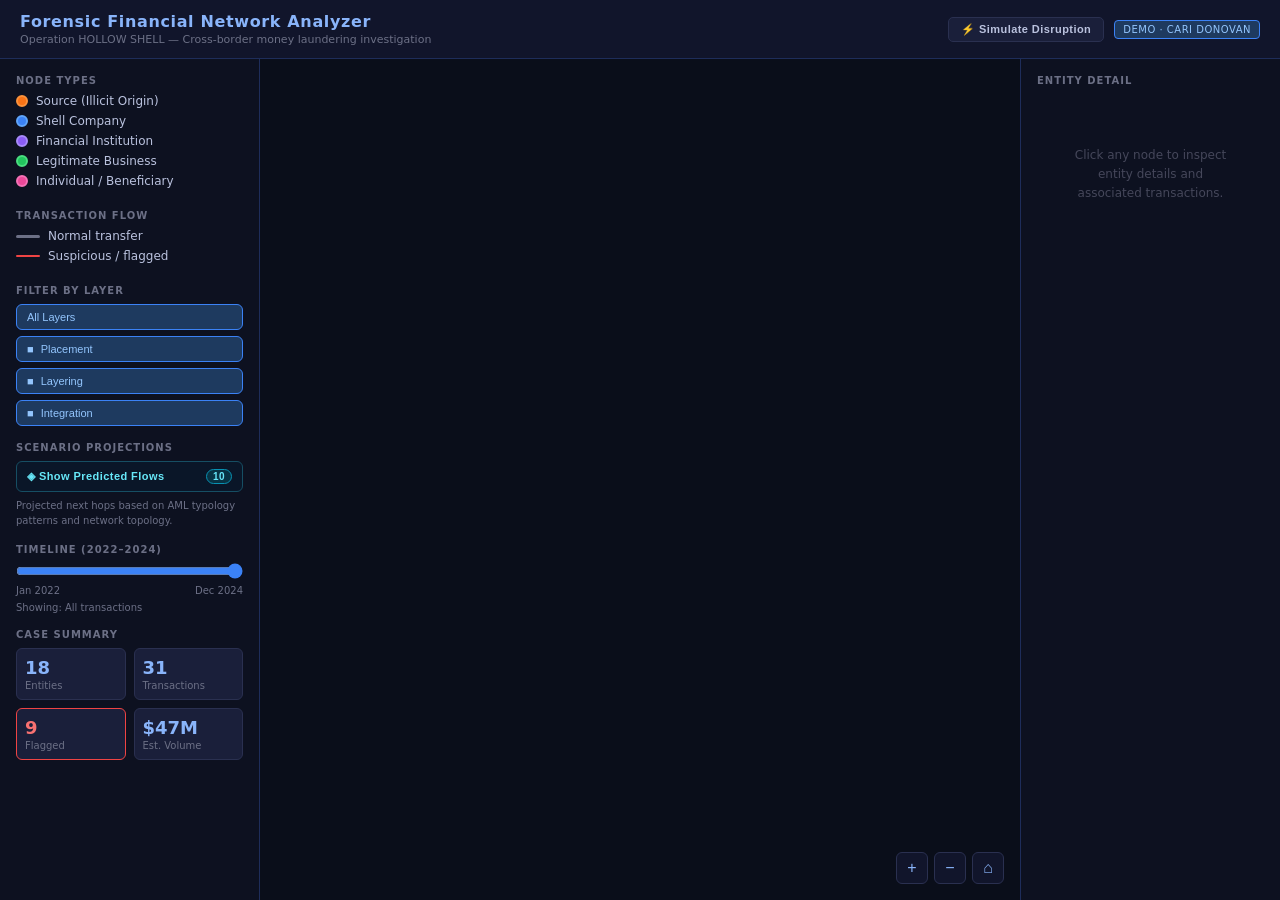
==== commit a0dd615e: "Sync demo from private repo" ====
--- a/index.html
+++ b/index.html
@@ -135,11 +135,9 @@
             <button class="filter-btn active" data-layer="all">
               All Layers
             </button>
-            <button class="filter-btn" data-layer="placement">Placement</button>
-            <button class="filter-btn" data-layer="layering">Layering</button>
-            <button class="filter-btn" data-layer="integration">
-              Integration
-            </button>
+            <button class="filter-btn filter-check active" data-layer="placement">Placement</button>
+            <button class="filter-btn filter-check active" data-layer="layering">Layering</button>
+            <button class="filter-btn filter-check active" data-layer="integration">Integration</button>
           </div>
         </div>
 
@@ -1171,8 +1169,6 @@
       // ═══════════════════════════════════════════════════════════════
       function showDetail(d) {
         const panel = document.getElementById('detail-panel');
-        document.getElementById('right-panel-title').textContent =
-          'Entity Detail';
         const relatedLinks = LINKS.filter(
           (l) =>
             (l.source.id || l.source) === d.id ||
@@ -1584,15 +1580,28 @@
       // ═══════════════════════════════════════════════════════════════
       //  Layer filter
       // ═══════════════════════════════════════════════════════════════
-      let activeLayer = 'all';
+      const ALL_LAYERS = new Set(['placement', 'layering', 'integration']);
+      let activeLayers = new Set(ALL_LAYERS);
 
       document.querySelectorAll('.filter-btn[data-layer]').forEach((btn) => {
         btn.addEventListener('click', () => {
-          document
-            .querySelectorAll('.filter-btn[data-layer]')
-            .forEach((b) => b.classList.remove('active'));
-          btn.classList.add('active');
-          activeLayer = btn.dataset.layer;
+          const layer = btn.dataset.layer;
+          const allBtn = document.querySelector('.filter-btn[data-layer="all"]');
+          const checkBtns = document.querySelectorAll('.filter-check[data-layer]');
+          if (layer === 'all') {
+            activeLayers = new Set(ALL_LAYERS);
+            checkBtns.forEach((b) => b.classList.add('active'));
+            allBtn.classList.add('active');
+          } else {
+            if (activeLayers.has(layer)) {
+              activeLayers.delete(layer);
+              btn.classList.remove('active');
+            } else {
+              activeLayers.add(layer);
+              btn.classList.add('active');
+            }
+            allBtn.classList.toggle('active', activeLayers.size === ALL_LAYERS.size);
+          }
           applyFilters();
         });
       });
@@ -1637,12 +1646,13 @@
       function applyFilters() {
         const cutoff = getDateCutoff();
 
+        const allActive = activeLayers.size === ALL_LAYERS.size;
         const visibleLinks = LINKS.filter((l) => {
           if (l.date > cutoff) return false;
-          if (activeLayer === 'all') return true;
+          if (allActive) return true;
           const s = NODES.find((n) => n.id === (l.source.id || l.source));
           const t = NODES.find((n) => n.id === (l.target.id || l.target));
-          return s?.layer === activeLayer || t?.layer === activeLayer;
+          return s && t && activeLayers.has(s.layer) && activeLayers.has(t.layer);
         });
 
         const visibleNodeIds = new Set(
@@ -1651,10 +1661,10 @@
             l.target.id || l.target,
           ]),
         );
-        if (activeLayer === 'all') {
+        if (allActive) {
           NODES.forEach((n) => visibleNodeIds.add(n.id));
         } else {
-          NODES.filter((n) => n.layer === activeLayer).forEach((n) =>
+          NODES.filter((n) => activeLayers.has(n.layer)).forEach((n) =>
             visibleNodeIds.add(n.id),
           );
         }
--- a/styles.css
+++ b/styles.css
@@ -332,6 +332,9 @@
 .filter-btn:hover  { border-color: var(--interactive-border-hover); color: var(--interactive-fg-hover); }
 .filter-btn.active { background: var(--interactive-bg-selected); border-color: var(--interactive-border-hover); color: var(--interactive-fg-hover); }
 
+.filter-check::before        { content: '□'; margin-right: 7px; font-size: 11px; opacity: 0.5; }
+.filter-check.active::before { content: '■'; opacity: 1; }
+
 /* ── Timeline ── */
 .timeline-wrap {
   display: flex;
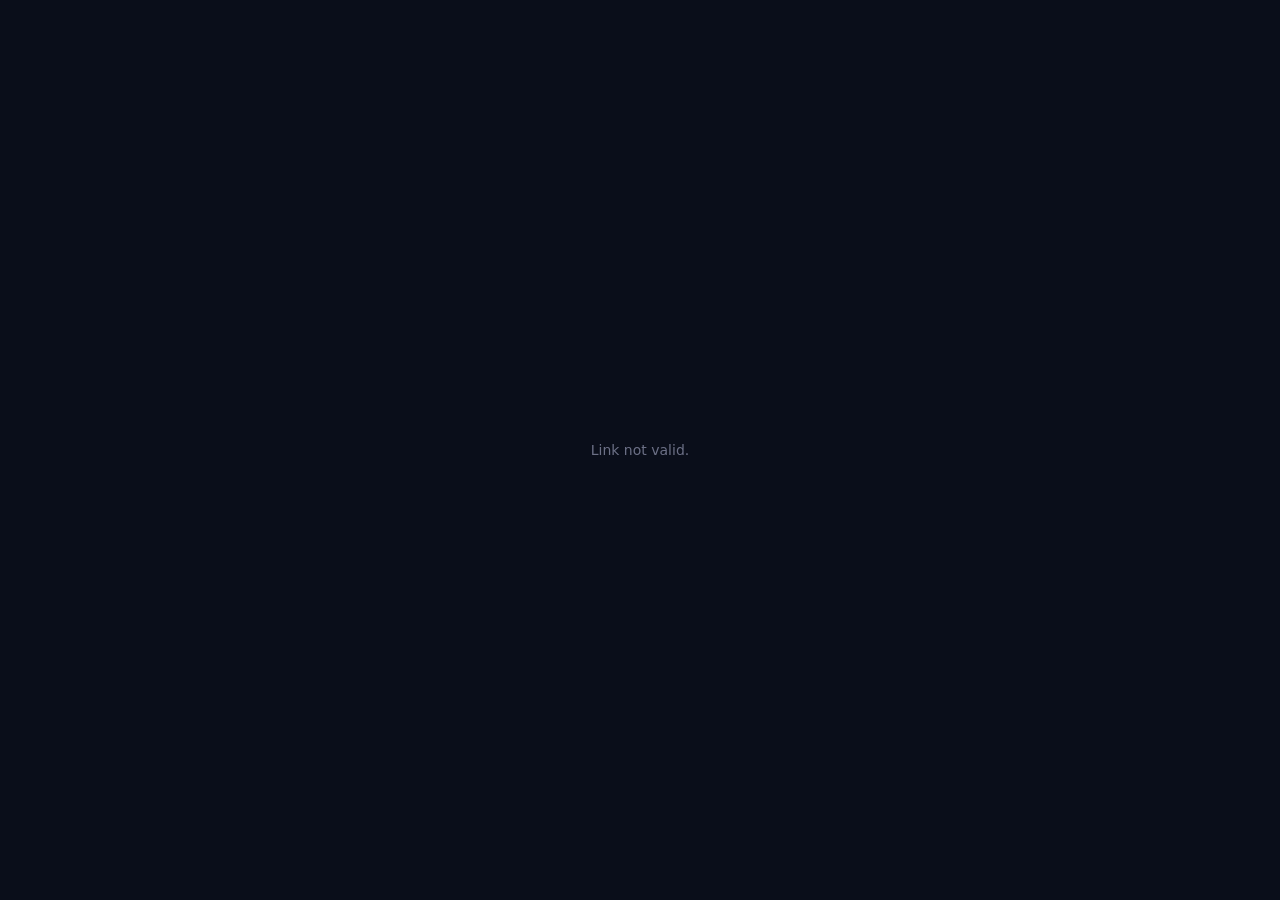
==== commit e942e93c: "Deploy Angular app" ====
--- a/index.html
+++ b/index.html
@@ -1,1726 +1,13 @@
 <!doctype html>
-<html lang="en">
-  <head>
-    <meta charset="UTF-8" />
-    <meta name="viewport" content="width=device-width, initial-scale=1.0" />
-    <title>Forensic Financial Network—Cari Donovan Demo</title>
-    <link rel="stylesheet" href="styles.css" />
-    <script src="https://d3js.org/d3.v7.min.js"></script>
-  </head>
-  <body>
-    <header id="header">
-      <div class="header-left">
-        <h1>Forensic Financial Network Analyzer</h1>
-        <p>
-          Operation HOLLOW SHELL — Cross-border money laundering investigation
-        </p>
-      </div>
-      <div class="header-right">
-        <button id="mode-toggle">⚡ Simulate Disruption</button>
-        <span class="badge">Demo · Cari Donovan</span>
-      </div>
-    </header>
-
-    <div class="disrupt-banner" id="disrupt-banner">
-      ⚠ Disruption Simulation active — click any node to freeze / seize it and
-      model the impact on fund flows
-    </div>
-
-    <div class="workspace">
-      <!-- Left Sidebar -->
-      <div class="sidebar">
-        <div>
-          <div class="panel-title">Node Types</div>
-          <div class="legend-item">
-            <div
-              class="legend-dot"
-              style="background: #f97316; border: 2px solid #fb923c"
-            ></div>
-            Source (Illicit Origin)
-          </div>
-          <div class="legend-item">
-            <div
-              class="legend-dot"
-              style="background: #3b82f6; border: 2px solid #60a5fa"
-            ></div>
-            Shell Company
-          </div>
-          <div class="legend-item">
-            <div
-              class="legend-dot"
-              style="background: #8b5cf6; border: 2px solid #a78bfa"
-            ></div>
-            Financial Institution
-          </div>
-          <div class="legend-item">
-            <div
-              class="legend-dot"
-              style="background: #22c55e; border: 2px solid #4ade80"
-            ></div>
-            Legitimate Business
-          </div>
-          <div class="legend-item">
-            <div
-              class="legend-dot"
-              style="background: #ec4899; border: 2px solid #f472b6"
-            ></div>
-            Individual / Beneficiary
-          </div>
-        </div>
-
-        <div>
-          <div class="panel-title">Transaction Flow</div>
-          <div class="legend-item">
-            <div class="legend-line" style="background: #6c7086"></div>
-            Normal transfer
-          </div>
-          <div class="legend-item">
-            <div
-              class="legend-line"
-              style="
-                background: #ef4444;
-                border-top: 2px dashed #ef4444;
-                height: 0;
-              "
-            ></div>
-            Suspicious / flagged
-          </div>
-        </div>
-
-        <!-- Prediction legend item (shown when predictions active) -->
-        <div id="legend-prediction" style="display: none">
-          <div class="legend-item">
-            <div
-              class="legend-line"
-              style="
-                background: #06b6d4;
-                border-top: 2px dashed #06b6d4;
-                height: 0;
-              "
-            ></div>
-            Predicted next flow
-          </div>
-        </div>
-
-        <!-- Disruption legend (shown only in disrupt mode) -->
-        <div id="legend-disrupt">
-          <div class="panel-title" style="color: #d97706">Disruption Mode</div>
-          <div class="legend-item">
-            <div class="legend-dot-frozen"></div>
-            Frozen / seized entity
-          </div>
-          <div class="legend-item">
-            <div
-              class="legend-line"
-              style="background: #374151; opacity: 0.4"
-            ></div>
-            Blocked flow
-          </div>
-          <div class="legend-item">
-            <div
-              class="legend-line"
-              style="
-                background: #f59e0b;
-                border-top: 2px dashed #f59e0b;
-                height: 0;
-              "
-            ></div>
-            Predicted reroute
-          </div>
-        </div>
-
-        <div>
-          <div class="panel-title">Filter by Layer</div>
-          <div class="filter-group">
-            <button class="filter-btn active" data-layer="all">
-              All Layers
-            </button>
-            <button class="filter-btn filter-check active" data-layer="placement">Placement</button>
-            <button class="filter-btn filter-check active" data-layer="layering">Layering</button>
-            <button class="filter-btn filter-check active" data-layer="integration">Integration</button>
-          </div>
-        </div>
-
-        <div>
-          <div class="panel-title">Scenario Projections</div>
-          <button
-            id="predictions-toggle"
-            title="Show predicted next-hop flows based on known typologies"
-          >
-            ◈ Show Predicted Flows
-            <span class="pred-count" id="pred-count">10</span>
-          </button>
-          <div
-            style="
-              font-size: 10px;
-              color: #6c7086;
-              margin-top: 6px;
-              line-height: 1.5;
-            "
-            id="pred-hint"
-          >
-            Projected next hops based on AML typology patterns and network
-            topology.
-          </div>
-        </div>
-
-        <div>
-          <div class="panel-title">Timeline (2022–2024)</div>
-          <div class="timeline-wrap">
-            <input type="range" id="timeline" min="0" max="100" value="100" />
-            <div class="timeline-labels">
-              <span id="tl-start">Jan 2022</span>
-              <span id="tl-end">Dec 2024</span>
-            </div>
-            <div style="font-size: 10px; color: #6c7086" id="tl-active">
-              Showing: All transactions
-            </div>
-          </div>
-        </div>
-
-        <div>
-          <div class="panel-title">Case Summary</div>
-          <div class="stats-grid">
-            <div class="stat-card">
-              <div class="stat-value" id="stat-entities">18</div>
-              <div class="stat-label">Entities</div>
-            </div>
-            <div class="stat-card">
-              <div class="stat-value" id="stat-txns">31</div>
-              <div class="stat-label">Transactions</div>
-            </div>
-            <div class="stat-card alert">
-              <div class="stat-value" id="stat-flagged">9</div>
-              <div class="stat-label">Flagged</div>
-            </div>
-            <div class="stat-card">
-              <div class="stat-value">$47M</div>
-              <div class="stat-label">Est. Volume</div>
-            </div>
-          </div>
-        </div>
-      </div>
-
-      <!-- Graph -->
-      <div id="graph">
-        <div class="tooltip" id="tooltip"></div>
-        <div class="graph-controls">
-          <button class="ctrl-btn" id="zoom-in" title="Zoom in">+</button>
-          <button class="ctrl-btn" id="zoom-out" title="Zoom out">−</button>
-          <button class="ctrl-btn" id="zoom-reset" title="Reset view">⌂</button>
-        </div>
-      </div>
-
-      <!-- Right Detail / Disruption Panel -->
-      <div class="detail-panel" id="detail-panel">
-        <div class="panel-title" id="right-panel-title">Entity Detail</div>
-        <div class="detail-empty" id="detail-empty">
-          Click any node to inspect<br />entity details and<br />associated
-          transactions.
-        </div>
-      </div>
-    </div>
-
-    <script>
-      // ═══════════════════════════════════════════════════════════════
-      //  SCENARIO DATA — Operation HOLLOW SHELL
-      // ═══════════════════════════════════════════════════════════════
-
-      const NODES = [
-        {
-          id: 'criminal-org',
-          label: 'Criminal Org\n(Undisclosed)',
-          type: 'source',
-          layer: 'placement',
-          risk: 'high',
-          country: 'MX',
-          desc: 'Primary source of illicit funds generated through narcotics trafficking.',
-          totalIn: 0,
-          totalOut: 18500000,
-        },
-        {
-          id: 'cash-biz-1',
-          label: 'Lucky Star\nCasino',
-          type: 'source',
-          layer: 'placement',
-          risk: 'high',
-          country: 'MX',
-          desc: 'Cash-intensive business used to commingle illicit proceeds.',
-          totalIn: 3200000,
-          totalOut: 5100000,
-        },
-        {
-          id: 'cash-biz-2',
-          label: 'Rapid Exchange\n(FX Broker)',
-          type: 'source',
-          layer: 'placement',
-          risk: 'high',
-          country: 'PA',
-          desc: 'Unlicensed money service business facilitating bulk cash exchange.',
-          totalIn: 2800000,
-          totalOut: 4600000,
-        },
-        {
-          id: 'shell-1',
-          label: 'Vantage\nHoldings Ltd',
-          type: 'shell',
-          layer: 'layering',
-          risk: 'high',
-          country: 'BVI',
-          desc: 'British Virgin Islands shell with single nominee director. No disclosed UBO.',
-          totalIn: 9200000,
-          totalOut: 8800000,
-        },
-        {
-          id: 'shell-2',
-          label: 'Meridian\nCapital SA',
-          type: 'shell',
-          layer: 'layering',
-          risk: 'high',
-          country: 'PA',
-          desc: 'Panama registered entity. Shares same registered agent as 3 other shells.',
-          totalIn: 6400000,
-          totalOut: 6100000,
-        },
-        {
-          id: 'shell-3',
-          label: 'Crestview\nLLC',
-          type: 'shell',
-          layer: 'layering',
-          risk: 'medium',
-          country: 'WY',
-          desc: 'Wyoming LLC. Minimal activity history. Formed 3 months before first large transfer.',
-          totalIn: 4200000,
-          totalOut: 3900000,
-        },
-        {
-          id: 'shell-4',
-          label: 'Opal\nVentures GmbH',
-          type: 'shell',
-          layer: 'layering',
-          risk: 'high',
-          country: 'DE',
-          desc: 'German entity used to add EU jurisdictional legitimacy layer.',
-          totalIn: 5100000,
-          totalOut: 4700000,
-        },
-        {
-          id: 'shell-5',
-          label: 'Nexus\nTrade Inc',
-          type: 'shell',
-          layer: 'layering',
-          risk: 'medium',
-          country: 'SG',
-          desc: 'Singapore-registered. Purports to be import/export; no verifiable trade records.',
-          totalIn: 3800000,
-          totalOut: 3400000,
-        },
-        {
-          id: 'bank-offshore',
-          label: 'Cayman\nPrivate Bank',
-          type: 'institution',
-          layer: 'layering',
-          risk: 'high',
-          country: 'KY',
-          desc: 'Offshore private bank. Weak AML controls. Three SARs filed by correspondent banks.',
-          totalIn: 12000000,
-          totalOut: 11200000,
-        },
-        {
-          id: 'bank-eu',
-          label: 'Eurobank\nZurich',
-          type: 'institution',
-          layer: 'layering',
-          risk: 'medium',
-          country: 'CH',
-          desc: 'Swiss private bank. Correspondent account used for layering. Subpoena issued.',
-          totalIn: 7400000,
-          totalOut: 6900000,
-        },
-        {
-          id: 'bank-us',
-          label: 'Atlantic\nNational Bank',
-          type: 'institution',
-          layer: 'layering',
-          risk: 'low',
-          country: 'US',
-          desc: 'US correspondent bank. Flagged structuring patterns. Filed CTRs. Cooperating.',
-          totalIn: 4100000,
-          totalOut: 3600000,
-        },
-        {
-          id: 're-miami',
-          label: 'Bayshore\nProperties LLC',
-          type: 'legitimate',
-          layer: 'integration',
-          risk: 'medium',
-          country: 'US',
-          desc: 'Luxury real estate purchases. $12.4M in Miami condos acquired in 18 months.',
-          totalIn: 5200000,
-          totalOut: 0,
-        },
-        {
-          id: 're-madrid',
-          label: 'Iberian\nReal Estate SA',
-          type: 'legitimate',
-          layer: 'integration',
-          risk: 'medium',
-          country: 'ES',
-          desc: 'Purchases in Madrid and Costa del Sol. Nominee buyer arrangement suspected.',
-          totalIn: 3600000,
-          totalOut: 0,
-        },
-        {
-          id: 'inv-fund',
-          label: 'Pinnacle\nGrowth Fund',
-          type: 'legitimate',
-          layer: 'integration',
-          risk: 'medium',
-          country: 'US',
-          desc: 'Registered hedge fund. Received capital from shell entities without proper KYC.',
-          totalIn: 4800000,
-          totalOut: 0,
-        },
-        {
-          id: 'art-dealer',
-          label: "Maison\nD'Art Gallery",
-          type: 'legitimate',
-          layer: 'integration',
-          risk: 'high',
-          country: 'FR',
-          desc: 'High-value art transactions. Used to transfer value without bank reporting requirements.',
-          totalIn: 2900000,
-          totalOut: 0,
-        },
-        {
-          id: 'tech-co',
-          label: 'NovaTech\nSolutions Inc',
-          type: 'legitimate',
-          layer: 'integration',
-          risk: 'low',
-          country: 'US',
-          desc: 'Legitimate tech company. Unknowing recipient of laundered capital via VC round.',
-          totalIn: 2100000,
-          totalOut: 0,
-        },
-        {
-          id: 'bene-1',
-          label: 'R. Castillo',
-          type: 'individual',
-          layer: 'integration',
-          risk: 'high',
-          country: 'MX',
-          desc: 'Suspected principal. UBO of multiple shell companies. Travel patterns align with fund flows.',
-          totalIn: 1800000,
-          totalOut: 0,
-        },
-        {
-          id: 'bene-2',
-          label: 'A. Muller',
-          type: 'individual',
-          layer: 'integration',
-          risk: 'medium',
-          country: 'DE',
-          desc: 'Nominee director across 4 entities. Claims no knowledge of underlying transactions.',
-          totalIn: 950000,
-          totalOut: 0,
-        },
-      ];
-
-      const LINKS = [
-        {
-          source: 'criminal-org',
-          target: 'shell-1',
-          amount: 8500000,
-          date: '2022-03',
-          suspicious: true,
-          label: '$8.5M',
-        },
-        {
-          source: 'criminal-org',
-          target: 'shell-2',
-          amount: 6200000,
-          date: '2022-05',
-          suspicious: true,
-          label: '$6.2M',
-        },
-        {
-          source: 'cash-biz-1',
-          target: 'bank-offshore',
-          amount: 3800000,
-          date: '2022-02',
-          suspicious: true,
-          label: '$3.8M',
-        },
-        {
-          source: 'cash-biz-1',
-          target: 'shell-3',
-          amount: 2100000,
-          date: '2022-06',
-          suspicious: false,
-          label: '$2.1M',
-        },
-        {
-          source: 'cash-biz-2',
-          target: 'shell-4',
-          amount: 2800000,
-          date: '2022-04',
-          suspicious: true,
-          label: '$2.8M',
-        },
-        {
-          source: 'cash-biz-2',
-          target: 'shell-2',
-          amount: 1600000,
-          date: '2022-07',
-          suspicious: false,
-          label: '$1.6M',
-        },
-        {
-          source: 'shell-1',
-          target: 'bank-offshore',
-          amount: 5400000,
-          date: '2022-08',
-          suspicious: true,
-          label: '$5.4M',
-        },
-        {
-          source: 'shell-1',
-          target: 'shell-4',
-          amount: 3100000,
-          date: '2022-10',
-          suspicious: true,
-          label: '$3.1M',
-        },
-        {
-          source: 'shell-2',
-          target: 'bank-eu',
-          amount: 4200000,
-          date: '2022-09',
-          suspicious: false,
-          label: '$4.2M',
-        },
-        {
-          source: 'shell-2',
-          target: 'shell-5',
-          amount: 2800000,
-          date: '2022-11',
-          suspicious: false,
-          label: '$2.8M',
-        },
-        {
-          source: 'shell-3',
-          target: 'bank-eu',
-          amount: 2600000,
-          date: '2023-01',
-          suspicious: false,
-          label: '$2.6M',
-        },
-        {
-          source: 'shell-4',
-          target: 'bank-offshore',
-          amount: 4200000,
-          date: '2022-12',
-          suspicious: true,
-          label: '$4.2M',
-        },
-        {
-          source: 'shell-5',
-          target: 'bank-eu',
-          amount: 1900000,
-          date: '2023-02',
-          suspicious: false,
-          label: '$1.9M',
-        },
-        {
-          source: 'shell-5',
-          target: 'shell-3',
-          amount: 1800000,
-          date: '2023-03',
-          suspicious: false,
-          label: '$1.8M',
-        },
-        {
-          source: 'bank-offshore',
-          target: 'bank-eu',
-          amount: 6800000,
-          date: '2023-04',
-          suspicious: true,
-          label: '$6.8M',
-        },
-        {
-          source: 'bank-offshore',
-          target: 'bank-us',
-          amount: 3100000,
-          date: '2023-05',
-          suspicious: false,
-          label: '$3.1M',
-        },
-        {
-          source: 'bank-eu',
-          target: 'bank-us',
-          amount: 2400000,
-          date: '2023-06',
-          suspicious: false,
-          label: '$2.4M',
-        },
-        {
-          source: 'bank-eu',
-          target: 're-madrid',
-          amount: 3600000,
-          date: '2023-08',
-          suspicious: false,
-          label: '$3.6M',
-        },
-        {
-          source: 'bank-eu',
-          target: 'art-dealer',
-          amount: 1800000,
-          date: '2023-09',
-          suspicious: true,
-          label: '$1.8M',
-        },
-        {
-          source: 'bank-us',
-          target: 're-miami',
-          amount: 2800000,
-          date: '2023-10',
-          suspicious: false,
-          label: '$2.8M',
-        },
-        {
-          source: 'bank-us',
-          target: 'inv-fund',
-          amount: 1800000,
-          date: '2023-11',
-          suspicious: false,
-          label: '$1.8M',
-        },
-        {
-          source: 'shell-3',
-          target: 're-miami',
-          amount: 2400000,
-          date: '2024-01',
-          suspicious: false,
-          label: '$2.4M',
-        },
-        {
-          source: 'shell-4',
-          target: 'art-dealer',
-          amount: 1100000,
-          date: '2024-02',
-          suspicious: true,
-          label: '$1.1M',
-        },
-        {
-          source: 'shell-5',
-          target: 'tech-co',
-          amount: 2100000,
-          date: '2024-03',
-          suspicious: false,
-          label: '$2.1M',
-        },
-        {
-          source: 'shell-1',
-          target: 'inv-fund',
-          amount: 1600000,
-          date: '2024-02',
-          suspicious: false,
-          label: '$1.6M',
-        },
-        {
-          source: 're-miami',
-          target: 'bene-1',
-          amount: 820000,
-          date: '2024-04',
-          suspicious: true,
-          label: '$820K',
-        },
-        {
-          source: 'art-dealer',
-          target: 'bene-1',
-          amount: 980000,
-          date: '2024-05',
-          suspicious: true,
-          label: '$980K',
-        },
-        {
-          source: 'shell-4',
-          target: 'bene-2',
-          amount: 950000,
-          date: '2024-03',
-          suspicious: false,
-          label: '$950K',
-        },
-        {
-          source: 'bank-eu',
-          target: 'bene-1',
-          amount: 1100000,
-          date: '2024-06',
-          suspicious: true,
-          label: '$1.1M',
-        },
-      ];
-
-      // ═══════════════════════════════════════════════════════════════
-      //  REROUTE DATA — predicted alternative paths when nodes are frozen
-      //  Each entry activates when its triggerNode is seized.
-      //  source/target must not themselves be frozen to be shown.
-      // ═══════════════════════════════════════════════════════════════
-      const REROUTE_LINKS = [
-        // If Cayman bank seized: shells find alternate path via Eurobank or new shells
-        {
-          source: 'shell-1',
-          target: 'bank-eu',
-          amount: 5400000,
-          triggerNode: 'bank-offshore',
-          label: '~$5.4M',
-          confidence: 78,
-          rationale:
-            'Vantage Holdings has existing Eurobank correspondent relationship',
-        },
-        {
-          source: 'shell-4',
-          target: 'bank-eu',
-          amount: 4200000,
-          triggerNode: 'bank-offshore',
-          label: '~$4.2M',
-          confidence: 71,
-          rationale: 'Opal GmbH EU registration enables direct Eurobank access',
-        },
-        {
-          source: 'cash-biz-1',
-          target: 'shell-2',
-          amount: 3800000,
-          triggerNode: 'bank-offshore',
-          label: '~$3.8M',
-          confidence: 65,
-          rationale:
-            'Casino redirects through Meridian Capital to avoid bank seizure',
-        },
-
-        // If Vantage Holdings (shell-1) seized: criminal org reroutes to dormant shells
-        {
-          source: 'criminal-org',
-          target: 'shell-3',
-          amount: 8500000,
-          triggerNode: 'shell-1',
-          label: '~$8.5M',
-          confidence: 82,
-          rationale: 'Crestview LLC activated as primary placement vehicle',
-        },
-        {
-          source: 'criminal-org',
-          target: 'shell-5',
-          amount: 4200000,
-          triggerNode: 'shell-1',
-          label: '~$4.2M',
-          confidence: 58,
-          rationale: 'Nexus Trade absorbs partial volume as secondary route',
-        },
-
-        // If Eurobank seized: layering shifts to US correspondent directly
-        {
-          source: 'shell-2',
-          target: 'bank-us',
-          amount: 4200000,
-          triggerNode: 'bank-eu',
-          label: '~$4.2M',
-          confidence: 68,
-          rationale: 'Meridian Capital uses US-licensed agent for direct wire',
-        },
-        {
-          source: 'shell-3',
-          target: 'bank-us',
-          amount: 2600000,
-          triggerNode: 'bank-eu',
-          label: '~$2.6M',
-          confidence: 73,
-          rationale: 'Crestview LLC reroutes via Wyoming-US banking channel',
-        },
-
-        // If Meridian Capital (shell-2) seized: criminal org redistributes
-        {
-          source: 'criminal-org',
-          target: 'shell-4',
-          amount: 6200000,
-          triggerNode: 'shell-2',
-          label: '~$6.2M',
-          confidence: 75,
-          rationale: 'Opal GmbH absorbs Meridian volume via EU shell network',
-        },
-        {
-          source: 'cash-biz-2',
-          target: 'shell-5',
-          amount: 1600000,
-          triggerNode: 'shell-2',
-          label: '~$1.6M',
-          confidence: 69,
-          rationale:
-            'FX broker switches to Nexus Trade as layering intermediary',
-        },
-
-        // If Atlantic Bank seized: integration channels shift
-        {
-          source: 'bank-eu',
-          target: 'inv-fund',
-          amount: 2400000,
-          triggerNode: 'bank-us',
-          label: '~$2.4M',
-          confidence: 73,
-          rationale: 'Pinnacle Fund accessed directly via Swiss wire',
-        },
-        {
-          source: 'bank-eu',
-          target: 're-miami',
-          amount: 2800000,
-          triggerNode: 'bank-us',
-          label: '~$2.8M',
-          confidence: 66,
-          rationale:
-            'Miami real estate funded directly via Eurobank offshore account',
-        },
-      ];
-
-      // ═══════════════════════════════════════════════════════════════
-      //  PREDICTED FLOWS — Option A
-      //  Forward-looking next hops based on AML typology + network topology.
-      //  These are always available in investigate mode (independent of
-      //  disruption reroutes which are triggered by freezing a node).
-      // ═══════════════════════════════════════════════════════════════
-      const PREDICTED_LINKS = [
-        // Shell companies likely advancing toward integration
-        {
-          source: 'shell-2',
-          target: 're-madrid',
-          confidence: 74,
-          label: 'Predicted',
-          rationale:
-            'Meridian Capital matches typology of Panama shells that direct into European real estate. Shared registered agent with known Iberian real estate network.',
-        },
-        {
-          source: 'shell-2',
-          target: 'art-dealer',
-          confidence: 61,
-          label: 'Predicted',
-          rationale:
-            'Art market transactions observed in affiliated network. High-value, below SWIFT reporting threshold — low scrutiny integration vehicle.',
-        },
-        {
-          source: 'shell-4',
-          target: 'inv-fund',
-          confidence: 69,
-          label: 'Predicted',
-          rationale:
-            'Opal GmbH capital injection pattern mirrors prior Pinnacle Fund contribution structure. EU-to-US fund flow is established layering path.',
-        },
-        {
-          source: 'shell-3',
-          target: 'inv-fund',
-          confidence: 58,
-          label: 'Predicted',
-          rationale:
-            'Crestview LLC has unaccounted outbound capacity. Fund investment is lowest-scrutiny US integration vehicle for Wyoming LLCs.',
-        },
-
-        // Offshore bank advancing directly to integration assets
-        {
-          source: 'bank-offshore',
-          target: 're-miami',
-          confidence: 77,
-          label: 'Predicted',
-          rationale:
-            'Cayman-to-Miami real estate is the highest-frequency integration typology in this jurisdiction pair. Three prior SARs match this pattern.',
-        },
-        {
-          source: 'bank-offshore',
-          target: 'art-dealer',
-          confidence: 65,
-          label: 'Predicted',
-          rationale:
-            'Cayman bank has prior wire history to Paris art dealers. Gallery transactions avoid automatic SWIFT reporting thresholds.',
-        },
-
-        // Beneficiary likely to receive further distributions
-        {
-          source: 're-miami',
-          target: 'bene-1',
-          confidence: 82,
-          label: 'Predicted',
-          rationale:
-            'R. Castillo has received prior distributions from this entity. Property liquidation or rental income extraction pattern consistent with timeline.',
-        },
-        {
-          source: 'inv-fund',
-          target: 'bene-1',
-          confidence: 71,
-          label: 'Predicted',
-          rationale:
-            'Fund distribution cycle aligns with prior Castillo payment timing. Principal-beneficiary link confirmed via corporate filings.',
-        },
-
-        // Secondary beneficiary extraction paths
-        {
-          source: 'art-dealer',
-          target: 'bene-2',
-          confidence: 55,
-          label: 'Predicted',
-          rationale:
-            'A. Muller holds nominee director role in entities connected to the gallery. Secondary beneficiary extraction is consistent with nominee compensation patterns.',
-        },
-        {
-          source: 'tech-co',
-          target: 'bene-1',
-          confidence: 63,
-          label: 'Predicted',
-          rationale:
-            'NovaTech VC round investors may claim returns via capital gains. Castillo is linked to the investor group through a BVI holding entity.',
-        },
-      ];
-
-      // ═══════════════════════════════════════════════════════════════
-      //  Color maps
-      // ═══════════════════════════════════════════════════════════════
-      const NODE_COLOR = {
-        source: '#f97316',
-        shell: '#3b82f6',
-        institution: '#8b5cf6',
-        legitimate: '#22c55e',
-        individual: '#ec4899',
-      };
-
-      const NODE_STROKE = {
-        source: '#fb923c',
-        shell: '#60a5fa',
-        institution: '#a78bfa',
-        legitimate: '#4ade80',
-        individual: '#f472b6',
-      };
-
-      const nodeById = Object.fromEntries(NODES.map((n) => [n.id, n]));
-
-      // ═══════════════════════════════════════════════════════════════
-      //  Mode state
-      // ═══════════════════════════════════════════════════════════════
-      let disruptMode = false;
-      let predictionsActive = false;
-      const frozenNodes = new Set();
-
-      // ═══════════════════════════════════════════════════════════════
-      //  D3 setup
-      // ═══════════════════════════════════════════════════════════════
-      const graphEl = document.getElementById('graph');
-      const width = graphEl.clientWidth;
-      const height = graphEl.clientHeight;
-
-      const svg = d3
-        .select('#graph')
-        .append('svg')
-        .attr('width', '100%')
-        .attr('height', '100%');
-
-      const defs = svg.append('defs');
-
-      // Arrow markers
-      [
-        { id: 'normal', fill: '#4b5563' },
-        { id: 'suspicious', fill: '#ef4444' },
-        { id: 'reroute', fill: '#f59e0b' },
-        { id: 'prediction', fill: '#06b6d4' },
-      ].forEach(({ id, fill }) => {
-        defs
-          .append('marker')
-          .attr('id', `arrow-${id}`)
-          .attr('viewBox', '0 -4 8 8')
-          .attr('refX', 22)
-          .attr('refY', 0)
-          .attr('markerWidth', 6)
-          .attr('markerHeight', 6)
-          .attr('orient', 'auto')
-          .append('path')
-          .attr('d', 'M0,-4L8,0L0,4')
-          .attr('fill', fill);
-      });
-
-      const zoom = d3
-        .zoom()
-        .scaleExtent([0.2, 3])
-        .on('zoom', (e) => container.attr('transform', e.transform));
-
-      svg.call(zoom);
-
-      const container = svg.append('g');
-
-      // ─── Simulation ───────────────────────────────────────────────
-      const simulation = d3
-        .forceSimulation(NODES)
-        .force(
-          'link',
-          d3
-            .forceLink(LINKS)
-            .id((d) => d.id)
-            .distance((d) => (d.suspicious ? 130 : 110)),
-        )
-        .force('charge', d3.forceManyBody().strength(-350))
-        .force('center', d3.forceCenter(width / 2, height / 2))
-        .force('x', d3.forceX().strength(0.04))
-        .force('y', d3.forceY().strength(0.04))
-        .force('collision', d3.forceCollide(32));
-
-      // ─── Links ────────────────────────────────────────────────────
-      const linkGroup = container.append('g').attr('class', 'links');
-
-      let linkEls = linkGroup
-        .selectAll('line')
-        .data(LINKS)
-        .join('line')
-        .attr('class', (d) => `link ${d.suspicious ? 'suspicious' : ''}`)
-        .attr('stroke', (d) => (d.suspicious ? '#ef4444' : '#4b5563'))
-        .attr(
-          'marker-end',
-          (d) => `url(#arrow-${d.suspicious ? 'suspicious' : 'normal'})`,
-        );
-
-      const linkLabelGroup = container.append('g').attr('class', 'link-labels');
-      let linkLabelEls = linkLabelGroup
-        .selectAll('text')
-        .data(LINKS)
-        .join('text')
-        .attr('class', 'link-label')
-        .text((d) => d.label);
-
-      // ─── Prediction edge groups (Option A, shown in investigate mode) ──
-      const predLinkGroup = container
-        .append('g')
-        .attr('class', 'prediction-links');
-      const predLabelGroup = container
-        .append('g')
-        .attr('class', 'prediction-labels');
-      let predEls = predLinkGroup.selectAll('line');
-      let predLabelEls = predLabelGroup.selectAll('text');
-
-      // ─── Ghost edge groups (reroutes, populated in disrupt mode) ──
-      const ghostLinkGroup = container.append('g').attr('class', 'ghost-links');
-      const ghostLabelGroup = container
-        .append('g')
-        .attr('class', 'ghost-labels');
-      let ghostEls = ghostLinkGroup.selectAll('line');
-      let ghostLabelEls = ghostLabelGroup.selectAll('text');
-
-      // ─── Nodes ────────────────────────────────────────────────────
-      const nodeGroup = container.append('g').attr('class', 'nodes');
-
-      let nodeEls = nodeGroup
-        .selectAll('g')
-        .data(NODES)
-        .join('g')
-        .attr('class', 'node')
-        .call(
-          d3
-            .drag()
-            .on('start', (e, d) => {
-              if (!e.active) simulation.alphaTarget(0.3).restart();
-              d.fx = d.x;
-              d.fy = d.y;
-            })
-            .on('drag', (e, d) => {
-              d.fx = e.x;
-              d.fy = e.y;
-            })
-            .on('end', (e, d) => {
-              if (!e.active) simulation.alphaTarget(0);
-              d.fx = null;
-              d.fy = null;
-            }),
-        );
-
-      nodeEls
-        .filter((d) => d.risk === 'high')
-        .append('circle')
-        .attr('class', 'anomaly-ring')
-        .attr('r', 22);
-
-      nodeEls
-        .append('circle')
-        .attr('class', 'node-body')
-        .attr('r', 16)
-        .attr('fill', (d) => NODE_COLOR[d.type])
-        .attr('stroke', (d) => NODE_STROKE[d.type]);
-
-      // Country code label (hidden when frozen)
-      nodeEls
-        .append('text')
-        .attr('class', 'node-country')
-        .attr('text-anchor', 'middle')
-        .attr('dy', '0.35em')
-        .attr('font-size', '10px')
-        .attr('fill', '#fff')
-        .attr('font-weight', 'bold')
-        .text((d) => d.country);
-
-      // Lock icon (shown when frozen)
-      nodeEls
-        .append('text')
-        .attr('class', 'node-lock')
-        .attr('text-anchor', 'middle')
-        .attr('dy', '0.35em')
-        .attr('font-size', '14px')
-        .style('display', 'none')
-        .text('🔒');
-
-      // Node labels
-      nodeEls
-        .append('text')
-        .attr('text-anchor', 'middle')
-        .attr('y', 26)
-        .attr('fill', '#bac2de')
-        .attr('font-size', '9px')
-        .selectAll('tspan')
-        .data((d) => d.label.split('\n'))
-        .join('tspan')
-        .attr('x', 0)
-        .attr('dy', (d, i) => (i === 0 ? 0 : '1.2em'))
-        .text((d) => d);
-
-      // ─── Tooltip & node interaction ───────────────────────────────
-      const tooltip = document.getElementById('tooltip');
-
-      nodeEls
-        .on('mouseover', (event, d) => {
-          const frozenLabel = frozenNodes.has(d.id) ? ' · FROZEN' : '';
-          tooltip.style.opacity = '1';
-          tooltip.innerHTML = `<strong>${d.label.replace('\n', ' ')}</strong>${frozenLabel}<br/>${d.country} · ${d.type}<br/><span style="color:#6c7086">${d.desc.substring(0, 80)}…</span>`;
-        })
-        .on('mousemove', (event) => {
-          const rect = graphEl.getBoundingClientRect();
-          const x = event.clientX - rect.left + 12;
-          const y = event.clientY - rect.top + 12;
-          tooltip.style.left = `${Math.min(x, rect.width - 220)}px`;
-          tooltip.style.top = `${Math.min(y, rect.height - 100)}px`;
-        })
-        .on('mouseout', () => {
-          tooltip.style.opacity = '0';
-        })
-        .on('click', (event, d) => {
-          if (disruptMode) {
-            toggleFreeze(d);
-          } else {
-            showDetail(d);
-          }
-        });
-
-      // ─── Simulation tick ──────────────────────────────────────────
-      simulation.on('tick', () => {
-        linkEls
-          .attr('x1', (d) => d.source.x)
-          .attr('y1', (d) => d.source.y)
-          .attr('x2', (d) => d.target.x)
-          .attr('y2', (d) => d.target.y);
-
-        linkLabelEls
-          .attr('x', (d) => (d.source.x + d.target.x) / 2)
-          .attr('y', (d) => (d.source.y + d.target.y) / 2);
-
-        nodeEls.attr('transform', (d) => `translate(${d.x},${d.y})`);
-
-        ghostEls
-          .attr('x1', (d) => nodeById[d.source]?.x ?? 0)
-          .attr('y1', (d) => nodeById[d.source]?.y ?? 0)
-          .attr('x2', (d) => nodeById[d.target]?.x ?? 0)
-          .attr('y2', (d) => nodeById[d.target]?.y ?? 0);
-
-        ghostLabelEls
-          .attr(
-            'x',
-            (d) =>
-              ((nodeById[d.source]?.x ?? 0) + (nodeById[d.target]?.x ?? 0)) / 2,
-          )
-          .attr(
-            'y',
-            (d) =>
-              ((nodeById[d.source]?.y ?? 0) + (nodeById[d.target]?.y ?? 0)) /
-                2 -
-              6,
-          );
-
-        predEls
-          .attr('x1', (d) => nodeById[d.source]?.x ?? 0)
-          .attr('y1', (d) => nodeById[d.source]?.y ?? 0)
-          .attr('x2', (d) => nodeById[d.target]?.x ?? 0)
-          .attr('y2', (d) => nodeById[d.target]?.y ?? 0);
-
-        predLabelEls
-          .attr(
-            'x',
-            (d) =>
-              ((nodeById[d.source]?.x ?? 0) + (nodeById[d.target]?.x ?? 0)) / 2,
-          )
-          .attr(
-            'y',
-            (d) =>
-              ((nodeById[d.source]?.y ?? 0) + (nodeById[d.target]?.y ?? 0)) /
-                2 -
-              6,
-          );
-      });
-
-      // ═══════════════════════════════════════════════════════════════
-      //  Investigate mode — entity detail panel
-      // ═══════════════════════════════════════════════════════════════
-      function showDetail(d) {
-        const panel = document.getElementById('detail-panel');
-        const relatedLinks = LINKS.filter(
-          (l) =>
-            (l.source.id || l.source) === d.id ||
-            (l.target.id || l.target) === d.id,
-        );
-        panel.innerHTML = `
-    <div class="panel-title">Entity Detail</div>
-    <div class="detail-card">
-      <h3>${d.label.replace('\n', ' ')}</h3>
-      <div class="detail-row"><span>Type</span><span>${d.type}</span></div>
-      <div class="detail-row"><span>Country</span><span>${d.country}</span></div>
-      <div class="detail-row"><span>Layer</span><span style="text-transform:capitalize">${d.layer}</span></div>
-      <div class="detail-row"><span>Risk</span><span><span class="risk-badge risk-${d.risk}">${d.risk}</span></span></div>
-      ${d.totalIn ? `<div class="detail-row"><span>Total In</span><span>$${(d.totalIn / 1e6).toFixed(1)}M</span></div>` : ''}
-      ${d.totalOut ? `<div class="detail-row"><span>Total Out</span><span>$${(d.totalOut / 1e6).toFixed(1)}M</span></div>` : ''}
-    </div>
-    <div class="detail-card">
-      <h3>Description</h3>
-      <p style="font-size:11px;color:#bac2de;line-height:1.6">${d.desc}</p>
-    </div>
-    <div class="detail-card">
-      <h3>Transactions (${relatedLinks.length})</h3>
-      <div class="txn-list">
-        ${relatedLinks
-          .map((l) => {
-            const srcId = l.source.id || l.source;
-            const tgtId = l.target.id || l.target;
-            const dir = srcId === d.id ? '→' : '←';
-            const other =
-              srcId === d.id
-                ? NODES.find((n) => n.id === tgtId)?.label.replace('\n', ' ')
-                : NODES.find((n) => n.id === srcId)?.label.replace('\n', ' ');
-            return `<div class="txn-item ${l.suspicious ? 'txn-suspicious' : ''}">
-            <div><span class="txn-amount">${l.label}</span> ${dir} ${other || '?'}</div>
-            <div style="color:#6c7086;margin-top:2px">${l.date}${l.suspicious ? ' · ⚠ Flagged' : ''}</div>
-          </div>`;
-          })
-          .join('')}
-      </div>
-    </div>
-    ${(() => {
-      if (!predictionsActive) return '';
-      const preds = PREDICTED_LINKS.filter(
-        (p) => p.source === d.id || p.target === d.id,
-      );
-      if (!preds.length) return '';
-      return `<div class="detail-card" style="border-color:#164e63;background:#031a25">
-        <h3 style="color:#67e8f9">Predicted Next Flows (${preds.length})</h3>
-        <div class="txn-list">
-          ${preds
-            .map((p) => {
-              const dir = p.source === d.id ? '→' : '←';
-              const otherId = p.source === d.id ? p.target : p.source;
-              const other =
-                nodeById[otherId]?.label.replace('\n', ' ') || otherId;
-              return `<div class="txn-item txn-predicted">
-              <div><span class="txn-amount">${p.label}</span> ${dir} ${other}</div>
-              <div style="display:flex;align-items:center;gap:6px;margin-top:4px">
-                <div style="flex:1;height:3px;background:#0c2a36;border-radius:2px">
-                  <div style="width:${p.confidence}%;height:100%;background:#06b6d4;border-radius:2px"></div>
-                </div>
-                <span style="color:#0891b2;font-size:9px">${p.confidence}%</span>
-              </div>
-              <div style="color:#4b6670;margin-top:3px;font-size:9px">${p.rationale}</div>
-            </div>`;
-            })
-            .join('')}
-        </div>
-      </div>`;
-    })()}
-  `;
-      }
-
-      // ═══════════════════════════════════════════════════════════════
-      //  Predicted flow paths — Option A
-      // ═══════════════════════════════════════════════════════════════
-      function applyPredictions() {
-        if (!predictionsActive || disruptMode) {
-          predLinkGroup.selectAll('line').remove();
-          predLabelGroup.selectAll('text').remove();
-          predEls = predLinkGroup.selectAll('line');
-          predLabelEls = predLabelGroup.selectAll('text');
-          return;
-        }
-
-        predEls = predLinkGroup
-          .selectAll('line')
-          .data(PREDICTED_LINKS)
-          .join('line')
-          .attr('class', 'prediction-link')
-          .attr('marker-end', 'url(#arrow-prediction)')
-          .attr('x1', (d) => nodeById[d.source]?.x ?? 0)
-          .attr('y1', (d) => nodeById[d.source]?.y ?? 0)
-          .attr('x2', (d) => nodeById[d.target]?.x ?? 0)
-          .attr('y2', (d) => nodeById[d.target]?.y ?? 0)
-          .on('mouseover', (event, d) => {
-            tooltip.style.opacity = '1';
-            tooltip.innerHTML = `
-        <strong style="color:#67e8f9">Predicted Flow</strong><br/>
-        ${nodeById[d.source]?.label.replace('\n', ' ')} → ${nodeById[d.target]?.label.replace('\n', ' ')}<br/>
-        <span style="color:#0891b2">${d.confidence}% confidence</span><br/>
-        <span style="color:#6c7086">${d.rationale}</span>`;
-          })
-          .on('mousemove', (event) => {
-            const rect = graphEl.getBoundingClientRect();
-            const x = event.clientX - rect.left + 12;
-            const y = event.clientY - rect.top + 12;
-            tooltip.style.left = `${Math.min(x, rect.width - 220)}px`;
-            tooltip.style.top = `${Math.min(y, rect.height - 120)}px`;
-          })
-          .on('mouseout', () => {
-            tooltip.style.opacity = '0';
-          });
-
-        predLabelEls = predLabelGroup
-          .selectAll('text')
-          .data(PREDICTED_LINKS)
-          .join('text')
-          .attr('class', 'prediction-link-label')
-          .text((d) => `${d.confidence}%`)
-          .attr(
-            'x',
-            (d) =>
-              ((nodeById[d.source]?.x ?? 0) + (nodeById[d.target]?.x ?? 0)) / 2,
-          )
-          .attr(
-            'y',
-            (d) =>
-              ((nodeById[d.source]?.y ?? 0) + (nodeById[d.target]?.y ?? 0)) /
-                2 -
-              6,
-          );
-      }
-
-      document
-        .getElementById('predictions-toggle')
-        .addEventListener('click', () => {
-          if (disruptMode) return;
-          setPredictions(!predictionsActive);
-        });
-
-      function setPredictions(on) {
-        predictionsActive = on;
-        const btn = document.getElementById('predictions-toggle');
-        btn.classList.toggle('active', on);
-        // Update label text while preserving the count badge span
-        const badge = btn.querySelector('.pred-count');
-        btn.textContent = on
-          ? '◈ Hide Predicted Flows '
-          : '◈ Show Predicted Flows ';
-        btn.appendChild(badge);
-        document.getElementById('legend-prediction').style.display = on
-          ? 'block'
-          : 'none';
-        document.getElementById('pred-hint').style.display = on
-          ? 'none'
-          : 'block';
-        applyPredictions();
-      }
-
-      // ═══════════════════════════════════════════════════════════════
-      //  Disruption simulator
-      // ═══════════════════════════════════════════════════════════════
-      function getActiveReroutes() {
-        return REROUTE_LINKS.filter(
-          (r) =>
-            frozenNodes.has(r.triggerNode) &&
-            !frozenNodes.has(r.source) &&
-            !frozenNodes.has(r.target),
-        );
-      }
-
-      function toggleFreeze(d) {
-        if (frozenNodes.has(d.id)) {
-          frozenNodes.delete(d.id);
-        } else {
-          frozenNodes.add(d.id);
-        }
-        applyDisruption();
-      }
-
-      function applyDisruption() {
-        // ── Node visuals ──────────────────────────────────────────────
-        nodeEls
-          .select('circle.node-body')
-          .attr('fill', (d) =>
-            frozenNodes.has(d.id) ? '#374151' : NODE_COLOR[d.type],
-          )
-          .attr('stroke', (d) =>
-            frozenNodes.has(d.id) ? '#6b7280' : NODE_STROKE[d.type],
-          )
-          .attr('opacity', (d) => (frozenNodes.has(d.id) ? 0.55 : 1));
-
-        nodeEls
-          .select('.node-country')
-          .style('display', (d) => (frozenNodes.has(d.id) ? 'none' : null));
-        nodeEls
-          .select('.node-lock')
-          .style('display', (d) => (frozenNodes.has(d.id) ? null : 'none'));
-
-        // Suppress anomaly ring pulsing on frozen nodes
-        nodeEls
-          .select('.anomaly-ring')
-          .style('opacity', (d) => (frozenNodes.has(d.id) ? 0 : null));
-
-        // ── Edge visuals ──────────────────────────────────────────────
-        linkEls.classed('blocked', (d) => {
-          const srcId = d.source.id || d.source;
-          const tgtId = d.target.id || d.target;
-          return frozenNodes.has(srcId) || frozenNodes.has(tgtId);
-        });
-
-        // ── Ghost reroute edges ───────────────────────────────────────
-        const activeReroutes = getActiveReroutes();
-
-        ghostEls = ghostLinkGroup
-          .selectAll('line')
-          .data(activeReroutes)
-          .join('line')
-          .attr('class', 'ghost-link')
-          .attr('marker-end', 'url(#arrow-reroute)')
-          .attr('x1', (d) => nodeById[d.source]?.x ?? 0)
-          .attr('y1', (d) => nodeById[d.source]?.y ?? 0)
-          .attr('x2', (d) => nodeById[d.target]?.x ?? 0)
-          .attr('y2', (d) => nodeById[d.target]?.y ?? 0);
-
-        ghostLabelEls = ghostLabelGroup
-          .selectAll('text')
-          .data(activeReroutes)
-          .join('text')
-          .attr('class', 'ghost-link-label')
-          .text((d) => `${d.label} (${d.confidence}%)`)
-          .attr(
-            'x',
-            (d) =>
-              ((nodeById[d.source]?.x ?? 0) + (nodeById[d.target]?.x ?? 0)) / 2,
-          )
-          .attr(
-            'y',
-            (d) =>
-              ((nodeById[d.source]?.y ?? 0) + (nodeById[d.target]?.y ?? 0)) /
-                2 -
-              6,
-          );
-
-        showDisruptionPanel();
-      }
-
-      function showDisruptionPanel() {
-        const panel = document.getElementById('detail-panel');
-
-        // Compute stats
-        const blockedLinks = LINKS.filter((l) => {
-          const s = l.source.id || l.source;
-          const t = l.target.id || l.target;
-          return frozenNodes.has(s) || frozenNodes.has(t);
-        });
-
-        const activeLinks = LINKS.filter((l) => {
-          const s = l.source.id || l.source;
-          const t = l.target.id || l.target;
-          return !frozenNodes.has(s) && !frozenNodes.has(t);
-        });
-
-        const blockedFunds = blockedLinks.reduce((sum, l) => sum + l.amount, 0);
-        const activeFunds = activeLinks.reduce((sum, l) => sum + l.amount, 0);
-        const reroutes = getActiveReroutes();
-        const rerouteFunds = reroutes.reduce((sum, r) => sum + r.amount, 0);
-
-        const fmt = (v) =>
-          v >= 1e6 ? `$${(v / 1e6).toFixed(1)}M` : `$${(v / 1e3).toFixed(0)}K`;
-
-        if (frozenNodes.size === 0) {
-          panel.innerHTML = `
-      <div class="panel-title">Disruption Simulator</div>
-      <div class="detail-empty" style="color:#6c7086;margin-top:24px">
-        Click any node to<br/>freeze / seize it and<br/>model the impact.
-      </div>`;
-          return;
-        }
-
-        const frozenList = [...frozenNodes]
-          .map((id) => {
-            const node = nodeById[id];
-            return `<div class="frozen-chip">
-      <span>🔒 ${node?.label.replace('\n', ' ') || id}</span>
-      <button onclick="unfreeze('${id}')" title="Release">✕</button>
-    </div>`;
-          })
-          .join('');
-
-        const rerouteItems =
-          reroutes.length === 0
-            ? `<div style="font-size:11px;color:#6c7086;margin-top:4px">No reroutes detected — all network paths blocked.</div>`
-            : reroutes
-                .map(
-                  (r) => `
-      <div class="reroute-item">
-        <div>${nodeById[r.source]?.label.replace('\n', ' ')} → ${nodeById[r.target]?.label.replace('\n', ' ')}</div>
-        <div style="color:#d97706;margin-top:2px">${r.label} · ${r.confidence}% confidence</div>
-        <div class="conf-bar"><div class="conf-fill" style="width:${r.confidence}%"></div></div>
-        <div style="color:#78716c;margin-top:3px;font-size:9px">${r.rationale}</div>
-      </div>`,
-                )
-                .join('');
-
-        panel.innerHTML = `
-    <div class="panel-title" style="color:#d97706">Disruption Simulator</div>
-
-    <div class="detail-card amber">
-      <h3>Frozen Entities (${frozenNodes.size})</h3>
-      <div class="frozen-list">${frozenList}</div>
-      <button class="clear-btn" style="margin-top:10px" onclick="clearAllFrozen()">Clear All</button>
-    </div>
-
-    <div class="detail-card">
-      <h3>Impact Analysis</h3>
-      <div class="detail-row"><span>Flows blocked</span><span class="val-blocked">${blockedLinks.length}</span></div>
-      <div class="detail-row"><span>Funds blocked</span><span class="val-blocked">${fmt(blockedFunds)}</span></div>
-      <div class="detail-row"><span>Flows still active</span><span class="val-safe">${activeLinks.length}</span></div>
-      <div class="detail-row"><span>Funds still at risk</span><span class="val-amber">${fmt(activeFunds)}</span></div>
-      <div class="detail-row"><span>Predicted reroutes</span><span class="val-amber">${reroutes.length}</span></div>
-      ${reroutes.length ? `<div class="detail-row"><span>Reroute volume</span><span class="val-amber">${fmt(rerouteFunds)}</span></div>` : ''}
-    </div>
-
-    <div class="detail-card amber">
-      <h3>Predicted Reroutes</h3>
-      <div class="reroute-list">${rerouteItems}</div>
-    </div>
-  `;
-      }
-
-      // Called from inline button HTML
-      function unfreeze(id) {
-        frozenNodes.delete(id);
-        applyDisruption();
-      }
-
-      function clearAllFrozen() {
-        frozenNodes.clear();
-        applyDisruption();
-      }
-
-      // ═══════════════════════════════════════════════════════════════
-      //  Mode toggle
-      // ═══════════════════════════════════════════════════════════════
-      function resetDisruptVisuals() {
-        frozenNodes.clear();
-        // Restore node styles
-        nodeEls
-          .select('circle.node-body')
-          .attr('fill', (d) => NODE_COLOR[d.type])
-          .attr('stroke', (d) => NODE_STROKE[d.type])
-          .attr('opacity', 1);
-        nodeEls.select('.node-country').style('display', null);
-        nodeEls.select('.node-lock').style('display', 'none');
-        nodeEls.select('.anomaly-ring').style('opacity', null);
-        linkEls.classed('blocked', false);
-        ghostLinkGroup.selectAll('line').remove();
-        ghostLabelGroup.selectAll('text').remove();
-        ghostEls = ghostLinkGroup.selectAll('line');
-        ghostLabelEls = ghostLabelGroup.selectAll('text');
-      }
-
-      document.getElementById('mode-toggle').addEventListener('click', () => {
-        disruptMode = !disruptMode;
-        const btn = document.getElementById('mode-toggle');
-        const banner = document.getElementById('disrupt-banner');
-        const header = document.getElementById('header');
-        const legendDisrupt = document.getElementById('legend-disrupt');
-        const panel = document.getElementById('detail-panel');
-
-        if (disruptMode) {
-          btn.textContent = '✕ Exit Simulation';
-          btn.classList.add('active');
-          banner.classList.add('visible');
-          header.classList.add('disrupt-active');
-          legendDisrupt.classList.add('visible');
-          graphEl.classList.add('disrupt-active-graph');
-          // Hide predictions while in disruption mode; disable the toggle button
-          applyPredictions(); // clears pred edges since disruptMode=true check is in applyPredictions
-          document.getElementById('predictions-toggle').disabled = true;
-          document.getElementById('legend-prediction').style.display = 'none';
-          showDisruptionPanel();
-        } else {
-          btn.textContent = '⚡ Simulate Disruption';
-          btn.classList.remove('active');
-          banner.classList.remove('visible');
-          header.classList.remove('disrupt-active');
-          legendDisrupt.classList.remove('visible');
-          graphEl.classList.remove('disrupt-active-graph');
-          // Re-enable predictions toggle and restore if it was active before
-          document.getElementById('predictions-toggle').disabled = false;
-          if (predictionsActive) {
-            document.getElementById('legend-prediction').style.display =
-              'block';
-            applyPredictions();
-          }
-          resetDisruptVisuals();
-          // Restore investigate mode panel
-          panel.innerHTML = `
-      <div class="panel-title">Entity Detail</div>
-      <div class="detail-empty" id="detail-empty">
-        Click any node to inspect<br/>entity details and<br/>associated transactions.
-      </div>`;
-        }
-      });
-
-      // ═══════════════════════════════════════════════════════════════
-      //  Layer filter
-      // ═══════════════════════════════════════════════════════════════
-      const ALL_LAYERS = new Set(['placement', 'layering', 'integration']);
-      let activeLayers = new Set(ALL_LAYERS);
-
-      document.querySelectorAll('.filter-btn[data-layer]').forEach((btn) => {
-        btn.addEventListener('click', () => {
-          const layer = btn.dataset.layer;
-          const allBtn = document.querySelector('.filter-btn[data-layer="all"]');
-          const checkBtns = document.querySelectorAll('.filter-check[data-layer]');
-          if (layer === 'all') {
-            activeLayers = new Set(ALL_LAYERS);
-            checkBtns.forEach((b) => b.classList.add('active'));
-            allBtn.classList.add('active');
-          } else {
-            if (activeLayers.has(layer)) {
-              activeLayers.delete(layer);
-              btn.classList.remove('active');
-            } else {
-              activeLayers.add(layer);
-              btn.classList.add('active');
-            }
-            allBtn.classList.toggle('active', activeLayers.size === ALL_LAYERS.size);
-          }
-          applyFilters();
-        });
-      });
-
-      // ═══════════════════════════════════════════════════════════════
-      //  Timeline filter
-      // ═══════════════════════════════════════════════════════════════
-      let timelineMax = 100;
-
-      const months = [];
-      const start = new Date('2022-01');
-      const end = new Date('2024-12');
-      let cur = new Date(start);
-      while (cur <= end) {
-        months.push(
-          `${cur.getFullYear()}-${String(cur.getMonth() + 1).padStart(2, '0')}`,
-        );
-        cur.setMonth(cur.getMonth() + 1);
-      }
-
-      document
-        .getElementById('timeline')
-        .addEventListener('input', function () {
-          const idx = Math.floor((this.value / 100) * (months.length - 1));
-          const cutoff = months[idx];
-          document.getElementById('tl-end').textContent = formatMonth(cutoff);
-          document.getElementById('tl-active').textContent =
-            `Showing: through ${formatMonth(cutoff)}`;
-          timelineMax = this.value;
-          applyFilters();
-        });
-
-      function formatMonth(m) {
-        const [y, mo] = m.split('-');
-        return `${['Jan', 'Feb', 'Mar', 'Apr', 'May', 'Jun', 'Jul', 'Aug', 'Sep', 'Oct', 'Nov', 'Dec'][parseInt(mo) - 1]} ${y}`;
-      }
-
-      function getDateCutoff() {
-        return months[Math.floor((timelineMax / 100) * (months.length - 1))];
-      }
-
-      function applyFilters() {
-        const cutoff = getDateCutoff();
-
-        const allActive = activeLayers.size === ALL_LAYERS.size;
-        const visibleLinks = LINKS.filter((l) => {
-          if (l.date > cutoff) return false;
-          if (allActive) return true;
-          const s = NODES.find((n) => n.id === (l.source.id || l.source));
-          const t = NODES.find((n) => n.id === (l.target.id || l.target));
-          return s && t && activeLayers.has(s.layer) && activeLayers.has(t.layer);
-        });
-
-        const visibleNodeIds = new Set(
-          visibleLinks.flatMap((l) => [
-            l.source.id || l.source,
-            l.target.id || l.target,
-          ]),
-        );
-        if (allActive) {
-          NODES.forEach((n) => visibleNodeIds.add(n.id));
-        } else {
-          NODES.filter((n) => activeLayers.has(n.layer)).forEach((n) =>
-            visibleNodeIds.add(n.id),
-          );
-        }
-
-        linkEls.style('display', (d) =>
-          visibleLinks.includes(d) ? null : 'none',
-        );
-        linkLabelEls.style('display', (d) =>
-          visibleLinks.includes(d) ? null : 'none',
-        );
-        nodeEls.style('display', (d) =>
-          visibleNodeIds.has(d.id) ? null : 'none',
-        );
-
-        const flaggedCount = visibleLinks.filter((l) => l.suspicious).length;
-        document.getElementById('stat-entities').textContent =
-          visibleNodeIds.size;
-        document.getElementById('stat-txns').textContent = visibleLinks.length;
-        document.getElementById('stat-flagged').textContent = flaggedCount;
-      }
-
-      // ═══════════════════════════════════════════════════════════════
-      //  Zoom controls
-      // ═══════════════════════════════════════════════════════════════
-      document
-        .getElementById('zoom-in')
-        .addEventListener('click', () =>
-          svg.transition().call(zoom.scaleBy, 1.4),
-        );
-      document
-        .getElementById('zoom-out')
-        .addEventListener('click', () =>
-          svg.transition().call(zoom.scaleBy, 0.7),
-        );
-      document
-        .getElementById('zoom-reset')
-        .addEventListener('click', () =>
-          svg.transition().call(zoom.transform, d3.zoomIdentity),
-        );
-
-      // ─── Initial center ───────────────────────────────────────────
-      simulation.on('end', () => {
-        const bounds = container.node().getBBox();
-        const gw = graphEl.clientWidth;
-        const gh = graphEl.clientHeight;
-        const scale = Math.min(
-          0.85,
-          0.85 * Math.min(gw / bounds.width, gh / bounds.height),
-        );
-        const tx = gw / 2 - scale * (bounds.x + bounds.width / 2);
-        const ty = gh / 2 - scale * (bounds.y + bounds.height / 2);
-        svg.call(
-          zoom.transform,
-          d3.zoomIdentity.translate(tx, ty).scale(scale),
-        );
-      });
-    </script>
-  </body>
+<html lang="en" data-beasties-container>
+<head>
+  <meta charset="utf-8">
+  <title>Forensic Financial Network — Cari Donovan Demo</title>
+  <base href="/">
+  <meta name="viewport" content="width=device-width, initial-scale=1">
+  <link rel="icon" type="image/x-icon" href="favicon.ico">
+<style>:root{--c-slate-950:#0a0e1a;--c-slate-900:#0d1120;--c-slate-850:#11152b;--c-slate-800:#1a1f3a;--c-slate-700:#1e2d5a;--c-slate-600:#2a3050;--c-slate-500:#45475a;--c-slate-400:#6c7086;--c-slate-300:#bac2de;--c-slate-200:#cdd6f4;--c-blue-700:#1e3a5f;--c-blue-600:#2563eb;--c-blue-500:#3b82f6;--c-blue-300:#89b4fa;--c-blue-200:#93c5fd;--c-cyan-900:#031a25;--c-cyan-850:#0a1628;--c-cyan-700:#083344;--c-cyan-600:#164e63;--c-cyan-500:#0891b2;--c-cyan-400:#06b6d4;--c-cyan-200:#67e8f9;--c-cyan-100:#a5f3fc;--c-amber-950:#1c1208;--c-amber-900:#451a03;--c-amber-700:#92400e;--c-amber-500:#d97706;--c-amber-400:#f59e0b;--c-amber-200:#fcd34d;--c-red-900:#450a0a;--c-red-500:#ef4444;--c-red-400:#f87171;--c-orange-900:#431407;--c-orange-500:#f97316;--c-orange-400:#fb923c;--c-green-900:#052e16;--c-green-500:#22c55e;--c-green-400:#4ade80;--c-gray-700:#374151;--c-gray-500:#6b7280;--surface-app:var(--c-slate-950);--surface-panel:var(--c-slate-900);--surface-header:var(--c-slate-850);--surface-card:var(--c-slate-800);--surface-inset:var(--c-slate-900);--border-subtle:var(--c-slate-700);--border-default:var(--c-slate-600);--text-primary:var(--c-slate-200);--text-secondary:var(--c-slate-300);--text-muted:var(--c-slate-400);--text-disabled:var(--c-slate-500);--interactive-fg:var(--c-blue-300);--interactive-fg-hover:var(--c-blue-200);--interactive-accent:var(--c-blue-500);--interactive-bg:var(--c-slate-800);--interactive-bg-selected:var(--c-blue-700);--interactive-border:var(--c-slate-600);--interactive-border-hover:var(--c-blue-500);--mode-disrupt-fg:var(--c-amber-200);--mode-disrupt-accent:var(--c-amber-400);--mode-disrupt-dim:var(--c-amber-500);--mode-disrupt-bg:var(--c-amber-950);--mode-disrupt-bg-deep:var(--c-amber-900);--mode-disrupt-border:var(--c-amber-700);--mode-predict-fg:var(--c-cyan-200);--mode-predict-fg-hover:var(--c-cyan-100);--mode-predict-accent:var(--c-cyan-400);--mode-predict-dim:var(--c-cyan-500);--mode-predict-bg:var(--c-cyan-900);--mode-predict-bg-deep:var(--c-cyan-850);--mode-predict-surface:var(--c-cyan-700);--mode-predict-border:var(--c-cyan-600);--risk-high-fg:var(--c-red-400);--risk-high-accent:var(--c-red-500);--risk-high-bg:var(--c-red-900);--risk-medium-fg:var(--c-orange-400);--risk-medium-accent:var(--c-orange-500);--risk-medium-bg:var(--c-orange-900);--risk-low-fg:var(--c-green-400);--risk-low-accent:var(--c-green-500);--risk-low-bg:var(--c-green-900);--frozen-fill:var(--c-gray-700);--frozen-stroke:var(--c-gray-500);--frozen-track:var(--c-gray-700);--edge-default:var(--c-slate-600);--edge-flagged:var(--c-red-500);--edge-blocked:var(--c-gray-700);--edge-reroute:var(--c-amber-400);--edge-predicted:var(--c-cyan-400);--sidebar-width:260px;--sidebar-width-md:220px;--sidebar-rail-width:40px;--panel-gap:16px;--radius-sm:4px;--radius-md:6px;--radius-lg:8px}*{box-sizing:border-box;margin:0;padding:0}body{background:var(--surface-app);color:var(--text-primary);font-family:Segoe UI,system-ui,sans-serif;height:100vh;display:flex;flex-direction:column;overflow:hidden}</style><link rel="stylesheet" href="styles-YEKTRBIC.css" media="print" onload="this.media='all'"><noscript><link rel="stylesheet" href="styles-YEKTRBIC.css"></noscript></head>
+<body>
+  <app-root></app-root>
+<script src="main-4H22JDBH.js" type="module"></script></body>
 </html>
--- a/styles-YEKTRBIC.css
+++ b/styles-YEKTRBIC.css
@@ -0,0 +1 @@
+:root{--c-slate-950: #0a0e1a;--c-slate-900: #0d1120;--c-slate-850: #11152b;--c-slate-800: #1a1f3a;--c-slate-700: #1e2d5a;--c-slate-600: #2a3050;--c-slate-500: #45475a;--c-slate-400: #6c7086;--c-slate-300: #bac2de;--c-slate-200: #cdd6f4;--c-blue-700: #1e3a5f;--c-blue-600: #2563eb;--c-blue-500: #3b82f6;--c-blue-300: #89b4fa;--c-blue-200: #93c5fd;--c-cyan-900: #031a25;--c-cyan-850: #0a1628;--c-cyan-700: #083344;--c-cyan-600: #164e63;--c-cyan-500: #0891b2;--c-cyan-400: #06b6d4;--c-cyan-200: #67e8f9;--c-cyan-100: #a5f3fc;--c-amber-950: #1c1208;--c-amber-900: #451a03;--c-amber-700: #92400e;--c-amber-500: #d97706;--c-amber-400: #f59e0b;--c-amber-200: #fcd34d;--c-red-900: #450a0a;--c-red-500: #ef4444;--c-red-400: #f87171;--c-orange-900: #431407;--c-orange-500: #f97316;--c-orange-400: #fb923c;--c-green-900: #052e16;--c-green-500: #22c55e;--c-green-400: #4ade80;--c-gray-700: #374151;--c-gray-500: #6b7280;--surface-app: var(--c-slate-950);--surface-panel: var(--c-slate-900);--surface-header: var(--c-slate-850);--surface-card: var(--c-slate-800);--surface-inset: var(--c-slate-900);--border-subtle: var(--c-slate-700);--border-default: var(--c-slate-600);--text-primary: var(--c-slate-200);--text-secondary: var(--c-slate-300);--text-muted: var(--c-slate-400);--text-disabled: var(--c-slate-500);--interactive-fg: var(--c-blue-300);--interactive-fg-hover: var(--c-blue-200);--interactive-accent: var(--c-blue-500);--interactive-bg: var(--c-slate-800);--interactive-bg-selected: var(--c-blue-700);--interactive-border: var(--c-slate-600);--interactive-border-hover: var(--c-blue-500);--mode-disrupt-fg: var(--c-amber-200);--mode-disrupt-accent: var(--c-amber-400);--mode-disrupt-dim: var(--c-amber-500);--mode-disrupt-bg: var(--c-amber-950);--mode-disrupt-bg-deep: var(--c-amber-900);--mode-disrupt-border: var(--c-amber-700);--mode-predict-fg: var(--c-cyan-200);--mode-predict-fg-hover:var(--c-cyan-100);--mode-predict-accent: var(--c-cyan-400);--mode-predict-dim: var(--c-cyan-500);--mode-predict-bg: var(--c-cyan-900);--mode-predict-bg-deep: var(--c-cyan-850);--mode-predict-surface: var(--c-cyan-700);--mode-predict-border: var(--c-cyan-600);--risk-high-fg: var(--c-red-400);--risk-high-accent: var(--c-red-500);--risk-high-bg: var(--c-red-900);--risk-medium-fg: var(--c-orange-400);--risk-medium-accent: var(--c-orange-500);--risk-medium-bg: var(--c-orange-900);--risk-low-fg: var(--c-green-400);--risk-low-accent: var(--c-green-500);--risk-low-bg: var(--c-green-900);--frozen-fill: var(--c-gray-700);--frozen-stroke: var(--c-gray-500);--frozen-track: var(--c-gray-700);--edge-default: var(--c-slate-600);--edge-flagged: var(--c-red-500);--edge-blocked: var(--c-gray-700);--edge-reroute: var(--c-amber-400);--edge-predicted: var(--c-cyan-400);--sidebar-width: 260px;--sidebar-width-md: 220px;--sidebar-rail-width: 40px;--panel-gap: 16px;--radius-sm: 4px;--radius-md: 6px;--radius-lg: 8px}*{box-sizing:border-box;margin:0;padding:0}body{background:var(--surface-app);color:var(--text-primary);font-family:Segoe UI,system-ui,sans-serif;height:100vh;display:flex;flex-direction:column;overflow:hidden}@keyframes ghost-flow{0%{stroke-dashoffset:0}to{stroke-dashoffset:-24}}@keyframes prediction-flow{0%{stroke-dashoffset:0}to{stroke-dashoffset:-24}}@keyframes pulse-ring{0%,to{opacity:.9}50%{opacity:.3}}
--- a/styles-YEKTRBIC.css
+++ b/styles-YEKTRBIC.css
@@ -0,0 +1 @@
+:root{--c-slate-950: #0a0e1a;--c-slate-900: #0d1120;--c-slate-850: #11152b;--c-slate-800: #1a1f3a;--c-slate-700: #1e2d5a;--c-slate-600: #2a3050;--c-slate-500: #45475a;--c-slate-400: #6c7086;--c-slate-300: #bac2de;--c-slate-200: #cdd6f4;--c-blue-700: #1e3a5f;--c-blue-600: #2563eb;--c-blue-500: #3b82f6;--c-blue-300: #89b4fa;--c-blue-200: #93c5fd;--c-cyan-900: #031a25;--c-cyan-850: #0a1628;--c-cyan-700: #083344;--c-cyan-600: #164e63;--c-cyan-500: #0891b2;--c-cyan-400: #06b6d4;--c-cyan-200: #67e8f9;--c-cyan-100: #a5f3fc;--c-amber-950: #1c1208;--c-amber-900: #451a03;--c-amber-700: #92400e;--c-amber-500: #d97706;--c-amber-400: #f59e0b;--c-amber-200: #fcd34d;--c-red-900: #450a0a;--c-red-500: #ef4444;--c-red-400: #f87171;--c-orange-900: #431407;--c-orange-500: #f97316;--c-orange-400: #fb923c;--c-green-900: #052e16;--c-green-500: #22c55e;--c-green-400: #4ade80;--c-gray-700: #374151;--c-gray-500: #6b7280;--surface-app: var(--c-slate-950);--surface-panel: var(--c-slate-900);--surface-header: var(--c-slate-850);--surface-card: var(--c-slate-800);--surface-inset: var(--c-slate-900);--border-subtle: var(--c-slate-700);--border-default: var(--c-slate-600);--text-primary: var(--c-slate-200);--text-secondary: var(--c-slate-300);--text-muted: var(--c-slate-400);--text-disabled: var(--c-slate-500);--interactive-fg: var(--c-blue-300);--interactive-fg-hover: var(--c-blue-200);--interactive-accent: var(--c-blue-500);--interactive-bg: var(--c-slate-800);--interactive-bg-selected: var(--c-blue-700);--interactive-border: var(--c-slate-600);--interactive-border-hover: var(--c-blue-500);--mode-disrupt-fg: var(--c-amber-200);--mode-disrupt-accent: var(--c-amber-400);--mode-disrupt-dim: var(--c-amber-500);--mode-disrupt-bg: var(--c-amber-950);--mode-disrupt-bg-deep: var(--c-amber-900);--mode-disrupt-border: var(--c-amber-700);--mode-predict-fg: var(--c-cyan-200);--mode-predict-fg-hover:var(--c-cyan-100);--mode-predict-accent: var(--c-cyan-400);--mode-predict-dim: var(--c-cyan-500);--mode-predict-bg: var(--c-cyan-900);--mode-predict-bg-deep: var(--c-cyan-850);--mode-predict-surface: var(--c-cyan-700);--mode-predict-border: var(--c-cyan-600);--risk-high-fg: var(--c-red-400);--risk-high-accent: var(--c-red-500);--risk-high-bg: var(--c-red-900);--risk-medium-fg: var(--c-orange-400);--risk-medium-accent: var(--c-orange-500);--risk-medium-bg: var(--c-orange-900);--risk-low-fg: var(--c-green-400);--risk-low-accent: var(--c-green-500);--risk-low-bg: var(--c-green-900);--frozen-fill: var(--c-gray-700);--frozen-stroke: var(--c-gray-500);--frozen-track: var(--c-gray-700);--edge-default: var(--c-slate-600);--edge-flagged: var(--c-red-500);--edge-blocked: var(--c-gray-700);--edge-reroute: var(--c-amber-400);--edge-predicted: var(--c-cyan-400);--sidebar-width: 260px;--sidebar-width-md: 220px;--sidebar-rail-width: 40px;--panel-gap: 16px;--radius-sm: 4px;--radius-md: 6px;--radius-lg: 8px}*{box-sizing:border-box;margin:0;padding:0}body{background:var(--surface-app);color:var(--text-primary);font-family:Segoe UI,system-ui,sans-serif;height:100vh;display:flex;flex-direction:column;overflow:hidden}@keyframes ghost-flow{0%{stroke-dashoffset:0}to{stroke-dashoffset:-24}}@keyframes prediction-flow{0%{stroke-dashoffset:0}to{stroke-dashoffset:-24}}@keyframes pulse-ring{0%,to{opacity:.9}50%{opacity:.3}}
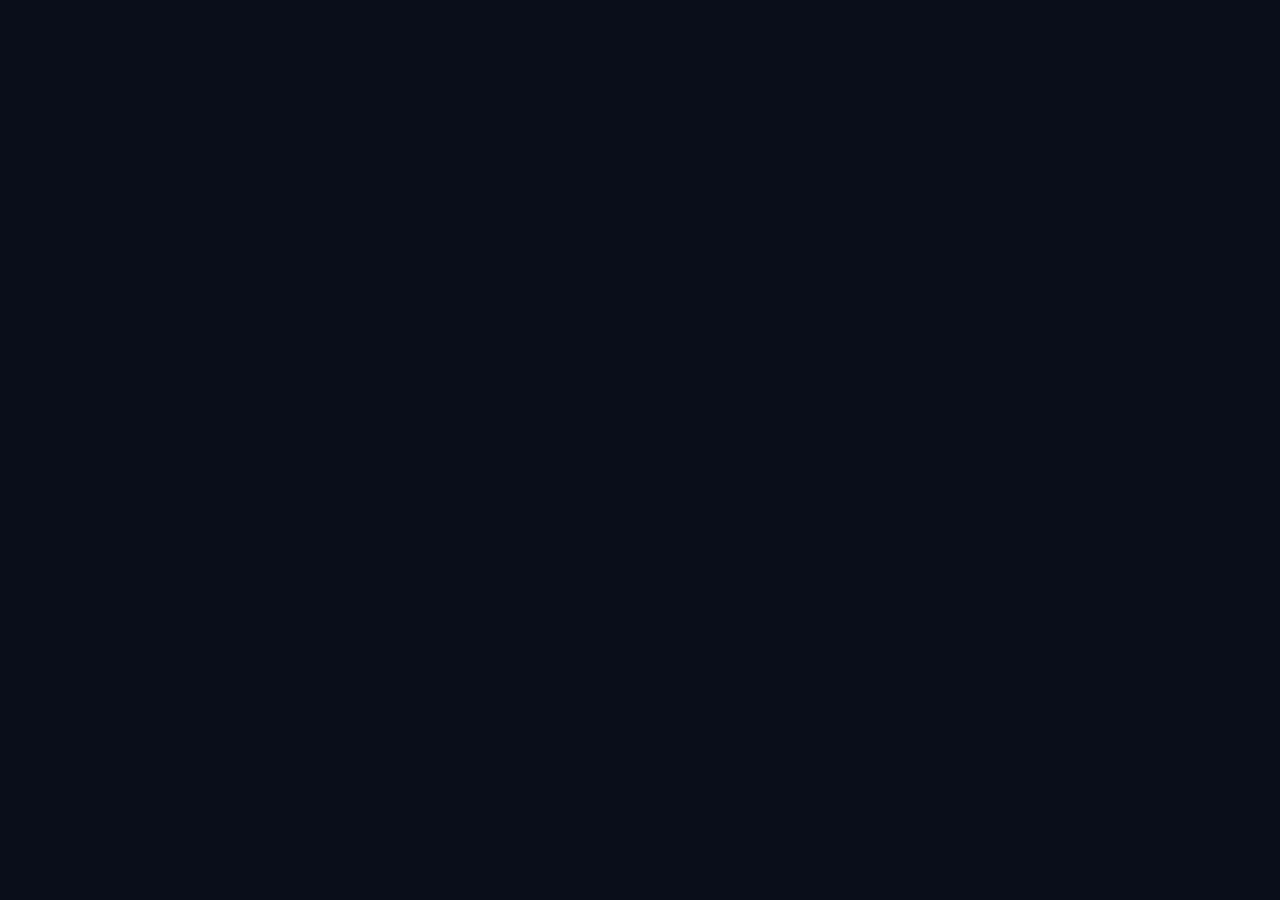
==== commit a36174db: "Deploy Angular app" ====
--- a/index.html
+++ b/index.html
@@ -3,7 +3,7 @@
 <head>
   <meta charset="utf-8">
   <title>Forensic Financial Network — Cari Donovan Demo</title>
-  <base href="/">
+  <base href="/finance-node-visualization-public/">
   <meta name="viewport" content="width=device-width, initial-scale=1">
   <link rel="icon" type="image/x-icon" href="favicon.ico">
 <style>:root{--c-slate-950:#0a0e1a;--c-slate-900:#0d1120;--c-slate-850:#11152b;--c-slate-800:#1a1f3a;--c-slate-700:#1e2d5a;--c-slate-600:#2a3050;--c-slate-500:#45475a;--c-slate-400:#6c7086;--c-slate-300:#bac2de;--c-slate-200:#cdd6f4;--c-blue-700:#1e3a5f;--c-blue-600:#2563eb;--c-blue-500:#3b82f6;--c-blue-300:#89b4fa;--c-blue-200:#93c5fd;--c-cyan-900:#031a25;--c-cyan-850:#0a1628;--c-cyan-700:#083344;--c-cyan-600:#164e63;--c-cyan-500:#0891b2;--c-cyan-400:#06b6d4;--c-cyan-200:#67e8f9;--c-cyan-100:#a5f3fc;--c-amber-950:#1c1208;--c-amber-900:#451a03;--c-amber-700:#92400e;--c-amber-500:#d97706;--c-amber-400:#f59e0b;--c-amber-200:#fcd34d;--c-red-900:#450a0a;--c-red-500:#ef4444;--c-red-400:#f87171;--c-orange-900:#431407;--c-orange-500:#f97316;--c-orange-400:#fb923c;--c-green-900:#052e16;--c-green-500:#22c55e;--c-green-400:#4ade80;--c-gray-700:#374151;--c-gray-500:#6b7280;--surface-app:var(--c-slate-950);--surface-panel:var(--c-slate-900);--surface-header:var(--c-slate-850);--surface-card:var(--c-slate-800);--surface-inset:var(--c-slate-900);--border-subtle:var(--c-slate-700);--border-default:var(--c-slate-600);--text-primary:var(--c-slate-200);--text-secondary:var(--c-slate-300);--text-muted:var(--c-slate-400);--text-disabled:var(--c-slate-500);--interactive-fg:var(--c-blue-300);--interactive-fg-hover:var(--c-blue-200);--interactive-accent:var(--c-blue-500);--interactive-bg:var(--c-slate-800);--interactive-bg-selected:var(--c-blue-700);--interactive-border:var(--c-slate-600);--interactive-border-hover:var(--c-blue-500);--mode-disrupt-fg:var(--c-amber-200);--mode-disrupt-accent:var(--c-amber-400);--mode-disrupt-dim:var(--c-amber-500);--mode-disrupt-bg:var(--c-amber-950);--mode-disrupt-bg-deep:var(--c-amber-900);--mode-disrupt-border:var(--c-amber-700);--mode-predict-fg:var(--c-cyan-200);--mode-predict-fg-hover:var(--c-cyan-100);--mode-predict-accent:var(--c-cyan-400);--mode-predict-dim:var(--c-cyan-500);--mode-predict-bg:var(--c-cyan-900);--mode-predict-bg-deep:var(--c-cyan-850);--mode-predict-surface:var(--c-cyan-700);--mode-predict-border:var(--c-cyan-600);--risk-high-fg:var(--c-red-400);--risk-high-accent:var(--c-red-500);--risk-high-bg:var(--c-red-900);--risk-medium-fg:var(--c-orange-400);--risk-medium-accent:var(--c-orange-500);--risk-medium-bg:var(--c-orange-900);--risk-low-fg:var(--c-green-400);--risk-low-accent:var(--c-green-500);--risk-low-bg:var(--c-green-900);--frozen-fill:var(--c-gray-700);--frozen-stroke:var(--c-gray-500);--frozen-track:var(--c-gray-700);--edge-default:var(--c-slate-600);--edge-flagged:var(--c-red-500);--edge-blocked:var(--c-gray-700);--edge-reroute:var(--c-amber-400);--edge-predicted:var(--c-cyan-400);--sidebar-width:260px;--sidebar-width-md:220px;--sidebar-rail-width:40px;--panel-gap:16px;--radius-sm:4px;--radius-md:6px;--radius-lg:8px}*{box-sizing:border-box;margin:0;padding:0}body{background:var(--surface-app);color:var(--text-primary);font-family:Segoe UI,system-ui,sans-serif;height:100vh;display:flex;flex-direction:column;overflow:hidden}</style><link rel="stylesheet" href="styles-YEKTRBIC.css" media="print" onload="this.media='all'"><noscript><link rel="stylesheet" href="styles-YEKTRBIC.css"></noscript></head>
